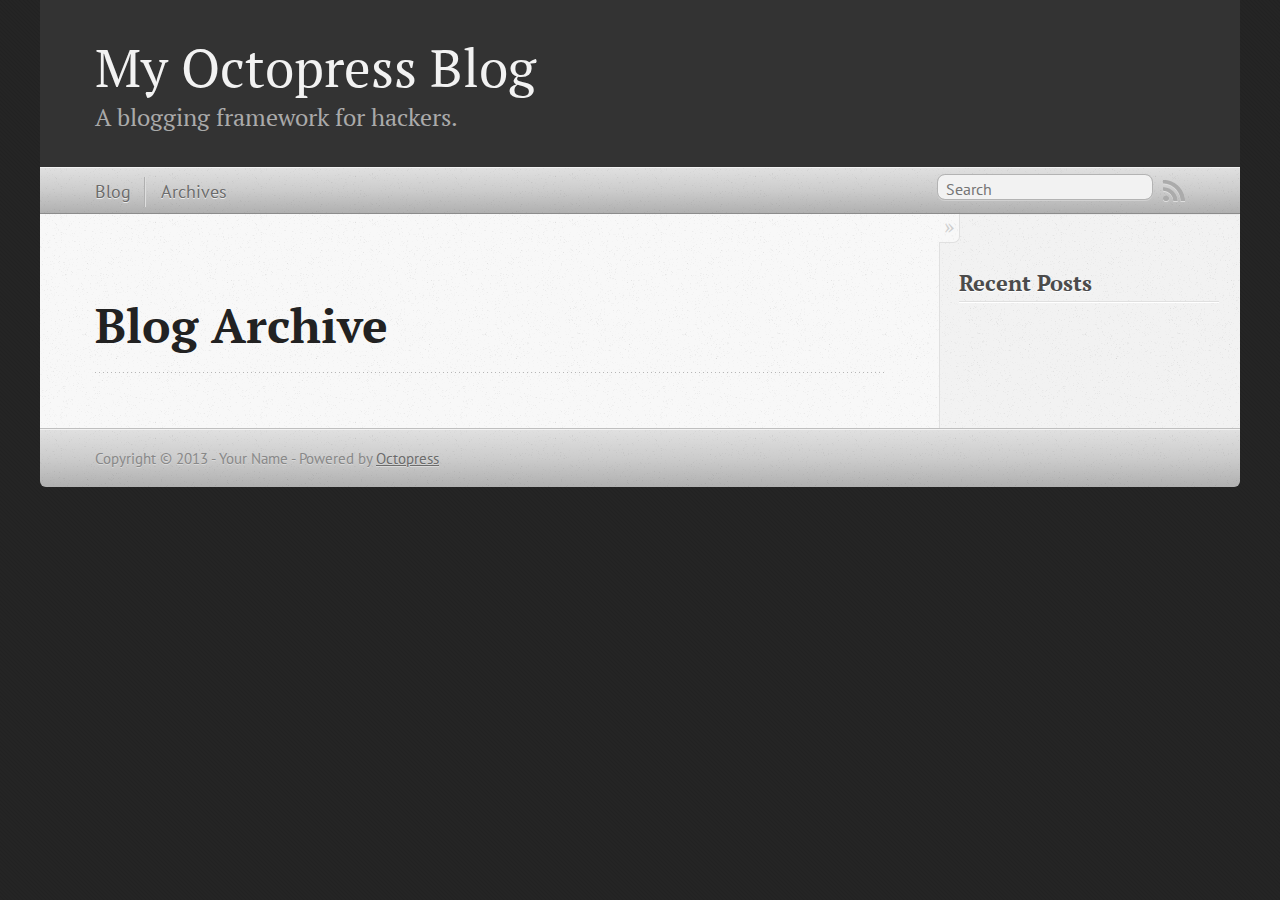
==== blog/archives/index.html @ 392efe28 "Site updated at 2013-06-27 13:58:05 UTC" ====
<!DOCTYPE html>
<!--[if IEMobile 7 ]><html class="no-js iem7"><![endif]-->
<!--[if lt IE 9]><html class="no-js lte-ie8"><![endif]-->
<!--[if (gt IE 8)|(gt IEMobile 7)|!(IEMobile)|!(IE)]><!--><html class="no-js" lang="en"><!--<![endif]-->
<head>
  <meta charset="utf-8">
  <title>Blog Archive - My Octopress Blog</title>
  <meta name="author" content="Your Name">

  
  <meta name="description" content=" Blog Archive Recent Posts ">
  

  <!-- http://t.co/dKP3o1e -->
  <meta name="HandheldFriendly" content="True">
  <meta name="MobileOptimized" content="320">
  <meta name="viewport" content="width=device-width, initial-scale=1">

  
  <link rel="canonical" href="http://iTuringStudio.github.io/blog/archives">
  <link href="/favicon.png" rel="icon">
  <link href="/stylesheets/screen.css" media="screen, projection" rel="stylesheet" type="text/css">
  <link href="/atom.xml" rel="alternate" title="My Octopress Blog" type="application/atom+xml">
  <script src="/javascripts/modernizr-2.0.js"></script>
  <script src="//ajax.googleapis.com/ajax/libs/jquery/1.9.1/jquery.min.js"></script>
  <script>!window.jQuery && document.write(unescape('%3Cscript src="./javascripts/lib/jquery.min.js"%3E%3C/script%3E'))</script>
  <script src="/javascripts/octopress.js" type="text/javascript"></script>
  <!--Fonts from Google"s Web font directory at http://google.com/webfonts -->
<link href="http://fonts.googleapis.com/css?family=PT+Serif:regular,italic,bold,bolditalic" rel="stylesheet" type="text/css">
<link href="http://fonts.googleapis.com/css?family=PT+Sans:regular,italic,bold,bolditalic" rel="stylesheet" type="text/css">

  

</head>

<body   >
  <header role="banner"><hgroup>
  <h1><a href="/">My Octopress Blog</a></h1>
  
    <h2>A blogging framework for hackers.</h2>
  
</hgroup>

</header>
  <nav role="navigation"><ul class="subscription" data-subscription="rss">
  <li><a href="/atom.xml" rel="subscribe-rss" title="subscribe via RSS">RSS</a></li>
  
</ul>
  
<form action="http://google.com/search" method="get">
  <fieldset role="search">
    <input type="hidden" name="q" value="site:iTuringStudio.github.io" />
    <input class="search" type="text" name="q" results="0" placeholder="Search"/>
  </fieldset>
</form>
  
<ul class="main-navigation">
  <li><a href="/">Blog</a></li>
  <li><a href="/blog/archives">Archives</a></li>
</ul>

</nav>
  <div id="main">
    <div id="content">
      <div>
<article role="article">
  
  <header>
    <h1 class="entry-title">Blog Archive</h1>
    
  </header>
  
  <div id="blog-archives">

</div>

  
</article>

</div>

<aside class="sidebar">
  
    <section>
  <h1>Recent Posts</h1>
  <ul id="recent_posts">
    
  </ul>
</section>





  
</aside>


    </div>
  </div>
  <footer role="contentinfo"><p>
  Copyright &copy; 2013 - Your Name -
  <span class="credit">Powered by <a href="http://octopress.org">Octopress</a></span>
</p>

</footer>
  







  <script type="text/javascript">
    (function(){
      var twitterWidgets = document.createElement('script');
      twitterWidgets.type = 'text/javascript';
      twitterWidgets.async = true;
      twitterWidgets.src = '//platform.twitter.com/widgets.js';
      document.getElementsByTagName('head')[0].appendChild(twitterWidgets);
    })();
  </script>





</body>
</html>
---- stylesheets/screen.css ----
html,body,div,span,applet,object,iframe,h1,h2,h3,h4,h5,h6,p,blockquote,pre,a,abbr,acronym,address,big,cite,code,del,dfn,em,img,ins,kbd,q,s,samp,small,strike,strong,sub,sup,tt,var,b,u,i,center,dl,dt,dd,ol,ul,li,fieldset,form,label,legend,table,caption,tbody,tfoot,thead,tr,th,td,article,aside,canvas,details,embed,figure,figcaption,footer,header,hgroup,menu,nav,output,ruby,section,summary,time,mark,audio,video{margin:0;padding:0;border:0;font:inherit;font-size:100%;vertical-align:baseline}html{line-height:1}ol,ul{list-style:none}table{border-collapse:collapse;border-spacing:0}caption,th,td{text-align:left;font-weight:normal;vertical-align:middle}q,blockquote{quotes:none}q:before,q:after,blockquote:before,blockquote:after{content:"";content:none}a img{border:none}article,aside,details,figcaption,figure,footer,header,hgroup,menu,nav,section,summary{display:block}article,aside,details,figcaption,figure,footer,header,hgroup,menu,nav,section,summary{display:block}a{color:#1863a1}a:visited{color:#751590}a:focus{color:#0181eb}a:hover{color:#0181eb}a:active{color:#01579f}aside.sidebar a{color:#1863a1}aside.sidebar a:focus{color:#0181eb}aside.sidebar a:hover{color:#0181eb}aside.sidebar a:active{color:#01579f}a{-webkit-transition:color 0.3s;-moz-transition:color 0.3s;-o-transition:color 0.3s;transition:color 0.3s}html{background:#252525 url('/images/line-tile.png?1372340905') top left}body>div{background:#f2f2f2 url('/images/noise.png?1372340905') top left;border-bottom:1px solid #bfbfbf}body>div>div{background:#f8f8f8 url('/images/noise.png?1372340905') top left;border-right:1px solid #e0e0e0}.heading,body>header h1,h1,h2,h3,h4,h5,h6{font-family:"PT Serif","Georgia","Helvetica Neue",Arial,sans-serif}.sans,body>header h2,article header p.meta,article>footer,#content .blog-index footer,html .gist .gist-file .gist-meta,#blog-archives a.category,#blog-archives time,aside.sidebar section,body>footer{font-family:"PT Sans","Helvetica Neue",Arial,sans-serif}.serif,body,#content .blog-index a[rel=full-article]{font-family:"PT Serif",Georgia,Times,"Times New Roman",serif}.mono,pre,code,tt,p code,li code{font-family:Menlo,Monaco,"Andale Mono","lucida console","Courier New",monospace}body>header h1{font-size:2.2em;font-family:"PT Serif","Georgia","Helvetica Neue",Arial,sans-serif;font-weight:normal;line-height:1.2em;margin-bottom:0.6667em}body>header h2{font-family:"PT Serif","Georgia","Helvetica Neue",Arial,sans-serif}body{line-height:1.5em;color:#222}h1{font-size:2.2em;line-height:1.2em}@media only screen and (min-width: 992px){body{font-size:1.15em}h1{font-size:2.6em;line-height:1.2em}}h1,h2,h3,h4,h5,h6{text-rendering:optimizelegibility;margin-bottom:1em;font-weight:bold}h2,section h1{font-size:1.5em}h3,section h2,section section h1{font-size:1.3em}h4,section h3,section section h2,section section section h1{font-size:1em}h5,section h4,section section h3{font-size:.9em}h6,section h5,section section h4,section section section h3{font-size:.8em}p,article blockquote,ul,ol{margin-bottom:1.5em}ul{list-style-type:disc}ul ul{list-style-type:circle;margin-bottom:0px}ul ul ul{list-style-type:square;margin-bottom:0px}ol{list-style-type:decimal}ol ol{list-style-type:lower-alpha;margin-bottom:0px}ol ol ol{list-style-type:lower-roman;margin-bottom:0px}ul,ul ul,ul ol,ol,ol ul,ol ol{margin-left:1.3em}ul ul,ul ol,ol ul,ol ol{margin-bottom:0em}strong{font-weight:bold}em{font-style:italic}sup,sub{font-size:0.75em;position:relative;display:inline-block;padding:0 .2em;line-height:.8em}sup{top:-0.5em}sub{bottom:-0.5em}a[rev='footnote']{font-size:.75em;padding:0 .3em;line-height:1}q{font-style:italic}q:before{content:"\201C"}q:after{content:"\201D"}em,dfn{font-style:italic}strong,dfn{font-weight:bold}del,s{text-decoration:line-through}abbr,acronym{border-bottom:1px dotted;cursor:help}hr{margin-bottom:0.2em}small{font-size:.8em}big{font-size:1.2em}article blockquote{font-style:italic;position:relative;font-size:1.2em;line-height:1.5em;padding-left:1em;border-left:4px solid rgba(170,170,170,0.5)}article blockquote cite{font-style:italic}article blockquote cite a{color:#aaa !important;word-wrap:break-word}article blockquote cite:before{content:'\2014';padding-right:.3em;padding-left:.3em;color:#aaa}@media only screen and (min-width: 992px){article blockquote{padding-left:1.5em;border-left-width:4px}}.pullquote-right:before,.pullquote-left:before{padding:0;border:none;content:attr(data-pullquote);float:right;width:45%;margin:.5em 0 1em 1.5em;position:relative;top:7px;font-size:1.4em;line-height:1.45em}.pullquote-left:before{float:left;margin:.5em 1.5em 1em 0}.force-wrap,article a,aside.sidebar a{white-space:-moz-pre-wrap;white-space:-pre-wrap;white-space:-o-pre-wrap;white-space:pre-wrap;word-wrap:break-word}.group,body>header,body>nav,body>footer,body #content>article,body #content>div>article,body #content>div>section,body div.pagination,aside.sidebar,#main,#content,.sidebar{*zoom:1}.group:after,body>header:after,body>nav:after,body>footer:after,body #content>article:after,body #content>div>article:after,body #content>div>section:after,body div.pagination:after,aside.sidebar:after,#main:after,#content:after,.sidebar:after{content:"";display:table;clear:both}body{-webkit-text-size-adjust:none;max-width:1200px;position:relative;margin:0 auto}body>header,body>nav,body>footer,body #content>article,body #content>div>article,body #content>div>section{padding-left:18px;padding-right:18px}@media only screen and (min-width: 480px){body>header,body>nav,body>footer,body #content>article,body #content>div>article,body #content>div>section{padding-left:25px;padding-right:25px}}@media only screen and (min-width: 768px){body>header,body>nav,body>footer,body #content>article,body #content>div>article,body #content>div>section{padding-left:35px;padding-right:35px}}@media only screen and (min-width: 992px){body>header,body>nav,body>footer,body #content>article,body #content>div>article,body #content>div>section{padding-left:55px;padding-right:55px}}body div.pagination{margin-left:18px;margin-right:18px}@media only screen and (min-width: 480px){body div.pagination{margin-left:25px;margin-right:25px}}@media only screen and (min-width: 768px){body div.pagination{margin-left:35px;margin-right:35px}}@media only screen and (min-width: 992px){body div.pagination{margin-left:55px;margin-right:55px}}body>header{font-size:1em;padding-top:1.5em;padding-bottom:1.5em}#content{overflow:hidden}#content>div,#content>article{width:100%}aside.sidebar{float:none;padding:0 18px 1px;background-color:#f7f7f7;border-top:1px solid #e0e0e0}.flex-content,article img,article video,article .flash-video,aside.sidebar img{max-width:100%;height:auto}.basic-alignment.left,article img.left,article video.left,article .left.flash-video,aside.sidebar img.left{float:left;margin-right:1.5em}.basic-alignment.right,article img.right,article video.right,article .right.flash-video,aside.sidebar img.right{float:right;margin-left:1.5em}.basic-alignment.center,article img.center,article video.center,article .center.flash-video,aside.sidebar img.center{display:block;margin:0 auto 1.5em}.basic-alignment.left,article img.left,article video.left,article .left.flash-video,aside.sidebar img.left,.basic-alignment.right,article img.right,article video.right,article .right.flash-video,aside.sidebar img.right{margin-bottom:.8em}.toggle-sidebar,.no-sidebar .toggle-sidebar{display:none}@media only screen and (min-width: 750px){body.sidebar-footer aside.sidebar{float:none;width:auto;clear:left;margin:0;padding:0 35px 1px;background-color:#f7f7f7;border-top:1px solid #eaeaea}body.sidebar-footer aside.sidebar section.odd,body.sidebar-footer aside.sidebar section.even{float:left;width:48%}body.sidebar-footer aside.sidebar section.odd{margin-left:0}body.sidebar-footer aside.sidebar section.even{margin-left:4%}body.sidebar-footer aside.sidebar.thirds section{width:30%;margin-left:5%}body.sidebar-footer aside.sidebar.thirds section.first{margin-left:0;clear:both}}body.sidebar-footer #content{margin-right:0px}body.sidebar-footer .toggle-sidebar{display:none}@media only screen and (min-width: 550px){body>header{font-size:1em}}@media only screen and (min-width: 750px){aside.sidebar{float:none;width:auto;clear:left;margin:0;padding:0 35px 1px;background-color:#f7f7f7;border-top:1px solid #eaeaea}aside.sidebar section.odd,aside.sidebar section.even{float:left;width:48%}aside.sidebar section.odd{margin-left:0}aside.sidebar section.even{margin-left:4%}aside.sidebar.thirds section{width:30%;margin-left:5%}aside.sidebar.thirds section.first{margin-left:0;clear:both}}@media only screen and (min-width: 768px){body{-webkit-text-size-adjust:auto}body>header{font-size:1.2em}#main{padding:0;margin:0 auto}#content{overflow:visible;margin-right:240px;position:relative}.no-sidebar #content{margin-right:0;border-right:0}.collapse-sidebar #content{margin-right:20px}#content>div,#content>article{padding-top:17.5px;padding-bottom:17.5px;float:left}aside.sidebar{width:210px;padding:0 15px 15px;background:none;clear:none;float:left;margin:0 -100% 0 0}aside.sidebar section{width:auto;margin-left:0}aside.sidebar section.odd,aside.sidebar section.even{float:none;width:auto;margin-left:0}.collapse-sidebar aside.sidebar{float:none;width:auto;clear:left;margin:0;padding:0 35px 1px;background-color:#f7f7f7;border-top:1px solid #eaeaea}.collapse-sidebar aside.sidebar section.odd,.collapse-sidebar aside.sidebar section.even{float:left;width:48%}.collapse-sidebar aside.sidebar section.odd{margin-left:0}.collapse-sidebar aside.sidebar section.even{margin-left:4%}.collapse-sidebar aside.sidebar.thirds section{width:30%;margin-left:5%}.collapse-sidebar aside.sidebar.thirds section.first{margin-left:0;clear:both}}@media only screen and (min-width: 992px){body>header{font-size:1.3em}#content{margin-right:300px}#content>div,#content>article{padding-top:27.5px;padding-bottom:27.5px}aside.sidebar{width:260px;padding:1.2em 20px 20px}.collapse-sidebar aside.sidebar{padding-left:55px;padding-right:55px}}@media only screen and (min-width: 768px){ul,ol{margin-left:0}}body>header{background:#333}body>header h1{display:inline-block;margin:0}body>header h1 a,body>header h1 a:visited,body>header h1 a:hover{color:#f2f2f2;text-decoration:none}body>header h2{margin:.2em 0 0;font-size:1em;color:#aaa;font-weight:normal}body>nav{position:relative;background-color:#ccc;background:url('/images/noise.png?1372340905'),-webkit-gradient(linear, 50% 0%, 50% 100%, color-stop(0%, #e0e0e0), color-stop(50%, #cccccc), color-stop(100%, #b0b0b0));background:url('/images/noise.png?1372340905'),-webkit-linear-gradient(#e0e0e0,#cccccc,#b0b0b0);background:url('/images/noise.png?1372340905'),-moz-linear-gradient(#e0e0e0,#cccccc,#b0b0b0);background:url('/images/noise.png?1372340905'),-o-linear-gradient(#e0e0e0,#cccccc,#b0b0b0);background:url('/images/noise.png?1372340905'),linear-gradient(#e0e0e0,#cccccc,#b0b0b0);border-top:1px solid #f2f2f2;border-bottom:1px solid #8c8c8c;padding-top:.35em;padding-bottom:.35em}body>nav form{-webkit-background-clip:padding;-moz-background-clip:padding;background-clip:padding-box;margin:0;padding:0}body>nav form .search{padding:.3em .5em 0;font-size:.85em;font-family:"PT Sans","Helvetica Neue",Arial,sans-serif;line-height:1.1em;width:95%;-webkit-border-radius:0.5em;-moz-border-radius:0.5em;-ms-border-radius:0.5em;-o-border-radius:0.5em;border-radius:0.5em;-webkit-background-clip:padding;-moz-background-clip:padding;background-clip:padding-box;-webkit-box-shadow:#d1d1d1 0 1px;-moz-box-shadow:#d1d1d1 0 1px;box-shadow:#d1d1d1 0 1px;background-color:#f2f2f2;border:1px solid #b3b3b3;color:#888}body>nav form .search:focus{color:#444;border-color:#80b1df;-webkit-box-shadow:#80b1df 0 0 4px,#80b1df 0 0 3px inset;-moz-box-shadow:#80b1df 0 0 4px,#80b1df 0 0 3px inset;box-shadow:#80b1df 0 0 4px,#80b1df 0 0 3px inset;background-color:#fff;outline:none}body>nav fieldset[role=search]{float:right;width:48%}body>nav fieldset.mobile-nav{float:left;width:48%}body>nav fieldset.mobile-nav select{width:100%;font-size:.8em;border:1px solid #888}body>nav ul{display:none}@media only screen and (min-width: 550px){body>nav{font-size:.9em}body>nav ul{margin:0;padding:0;border:0;overflow:hidden;*zoom:1;float:left;display:block;padding-top:.15em}body>nav ul li{list-style-image:none;list-style-type:none;margin-left:0;white-space:nowrap;display:inline;float:left;padding-left:0;padding-right:0}body>nav ul li:first-child,body>nav ul li.first{padding-left:0}body>nav ul li:last-child{padding-right:0}body>nav ul li.last{padding-right:0}body>nav ul.subscription{margin-left:.8em;float:right}body>nav ul.subscription li:last-child a{padding-right:0}body>nav ul li{margin:0}body>nav a{color:#6b6b6b;font-family:"PT Sans","Helvetica Neue",Arial,sans-serif;text-shadow:#ebebeb 0 1px;float:left;text-decoration:none;font-size:1.1em;padding:.1em 0;line-height:1.5em}body>nav a:visited{color:#6b6b6b}body>nav a:hover{color:#2b2b2b}body>nav li+li{border-left:1px solid #b0b0b0;margin-left:.8em}body>nav li+li a{padding-left:.8em;border-left:1px solid #dedede}body>nav form{float:right;text-align:left;padding-left:.8em;width:175px}body>nav form .search{width:93%;font-size:.95em;line-height:1.2em}body>nav ul[data-subscription$=email]+form{width:97px}body>nav ul[data-subscription$=email]+form .search{width:91%}body>nav fieldset.mobile-nav{display:none}body>nav fieldset[role=search]{width:99%}}@media only screen and (min-width: 992px){body>nav form{width:215px}body>nav ul[data-subscription$=email]+form{width:147px}}.no-placeholder body>nav .search{background:#f2f2f2 url('/images/search.png?1372340905') 0.3em 0.25em no-repeat;text-indent:1.3em}@media only screen and (min-width: 550px){.maskImage body>nav ul[data-subscription$=email]+form{width:123px}}@media only screen and (min-width: 992px){.maskImage body>nav ul[data-subscription$=email]+form{width:173px}}.maskImage ul.subscription{position:relative;top:.2em}.maskImage ul.subscription li,.maskImage ul.subscription a{border:0;padding:0}.maskImage a[rel=subscribe-rss]{position:relative;top:0px;text-indent:-999999em;background-color:#dedede;border:0;padding:0}.maskImage a[rel=subscribe-rss],.maskImage a[rel=subscribe-rss]:after{-webkit-mask-image:url('/images/rss.png?1372340905');-moz-mask-image:url('/images/rss.png?1372340905');-ms-mask-image:url('/images/rss.png?1372340905');-o-mask-image:url('/images/rss.png?1372340905');mask-image:url('/images/rss.png?1372340905');-webkit-mask-repeat:no-repeat;-moz-mask-repeat:no-repeat;-ms-mask-repeat:no-repeat;-o-mask-repeat:no-repeat;mask-repeat:no-repeat;width:22px;height:22px}.maskImage a[rel=subscribe-rss]:after{content:"";position:absolute;top:-1px;left:0;background-color:#ababab}.maskImage a[rel=subscribe-rss]:hover:after{background-color:#9e9e9e}.maskImage a[rel=subscribe-email]{position:relative;top:0px;text-indent:-999999em;background-color:#dedede;border:0;padding:0}.maskImage a[rel=subscribe-email],.maskImage a[rel=subscribe-email]:after{-webkit-mask-image:url('/images/email.png?1372340905');-moz-mask-image:url('/images/email.png?1372340905');-ms-mask-image:url('/images/email.png?1372340905');-o-mask-image:url('/images/email.png?1372340905');mask-image:url('/images/email.png?1372340905');-webkit-mask-repeat:no-repeat;-moz-mask-repeat:no-repeat;-ms-mask-repeat:no-repeat;-o-mask-repeat:no-repeat;mask-repeat:no-repeat;width:28px;height:22px}.maskImage a[rel=subscribe-email]:after{content:"";position:absolute;top:-1px;left:0;background-color:#ababab}.maskImage a[rel=subscribe-email]:hover:after{background-color:#9e9e9e}article{padding-top:1em}article header{position:relative;padding-top:2em;padding-bottom:1em;margin-bottom:1em;background:url('[data-uri]') bottom left repeat-x}article header h1{margin:0}article header h1 a{text-decoration:none}article header h1 a:hover{text-decoration:underline}article header p{font-size:.9em;color:#aaa;margin:0}article header p.meta{text-transform:uppercase;position:absolute;top:0}@media only screen and (min-width: 768px){article header{margin-bottom:1.5em;padding-bottom:1em;background:url('[data-uri]') bottom left repeat-x}}article h2{padding-top:0.8em;background:url('[data-uri]') top left repeat-x}.entry-content article h2:first-child,article header+h2{padding-top:0}article h2:first-child,article header+h2{background:none}article .feature{padding-top:.5em;margin-bottom:1em;padding-bottom:1em;background:url('[data-uri]') bottom left repeat-x;font-size:2.0em;font-style:italic;line-height:1.3em}article img,article video,article .flash-video{-webkit-border-radius:0.3em;-moz-border-radius:0.3em;-ms-border-radius:0.3em;-o-border-radius:0.3em;border-radius:0.3em;-webkit-box-shadow:rgba(0,0,0,0.15) 0 1px 4px;-moz-box-shadow:rgba(0,0,0,0.15) 0 1px 4px;box-shadow:rgba(0,0,0,0.15) 0 1px 4px;-webkit-box-sizing:border-box;-moz-box-sizing:border-box;box-sizing:border-box;border:#fff 0.5em solid}article video,article .flash-video{margin:0 auto 1.5em}article video{display:block;width:100%}article .flash-video>div{position:relative;display:block;padding-bottom:56.25%;padding-top:1px;height:0;overflow:hidden}article .flash-video>div iframe,article .flash-video>div object,article .flash-video>div embed{position:absolute;top:0;left:0;width:100%;height:100%}article>footer{padding-bottom:2.5em;margin-top:2em}article>footer p.meta{margin-bottom:.8em;font-size:.85em;clear:both;overflow:hidden}.blog-index article+article{background:url('[data-uri]') top left repeat-x}#content .blog-index{padding-top:0;padding-bottom:0}#content .blog-index article{padding-top:2em}#content .blog-index article header{background:none;padding-bottom:0}#content .blog-index article h1{font-size:2.2em}#content .blog-index article h1 a{color:inherit}#content .blog-index article h1 a:hover{color:#0181eb}#content .blog-index a[rel=full-article]{background:#ebebeb;display:inline-block;padding:.4em .8em;margin-right:.5em;text-decoration:none;color:#666;-webkit-transition:background-color 0.5s;-moz-transition:background-color 0.5s;-o-transition:background-color 0.5s;transition:background-color 0.5s}#content .blog-index a[rel=full-article]:hover{background:#0181eb;text-shadow:none;color:#f8f8f8}#content .blog-index footer{margin-top:1em}.separator,article>footer .byline+time:before,article>footer time+time:before,article>footer .comments:before,article>footer .byline ~ .categories:before{content:"\2022 ";padding:0 .4em 0 .2em;display:inline-block}#content div.pagination{text-align:center;font-size:.95em;position:relative;background:url('[data-uri]') top left repeat-x;padding-top:1.5em;padding-bottom:1.5em}#content div.pagination a{text-decoration:none;color:#aaa}#content div.pagination a.prev{position:absolute;left:0}#content div.pagination a.next{position:absolute;right:0}#content div.pagination a:hover{color:#0181eb}#content div.pagination a[href*=archive]:before,#content div.pagination a[href*=archive]:after{content:'\2014';padding:0 .3em}p.meta+.sharing{padding-top:1em;padding-left:0;background:url('[data-uri]') top left repeat-x}#fb-root{display:none}.highlight,html .gist .gist-file .gist-syntax .gist-highlight{border:1px solid #05232b !important}.highlight table td.code,html .gist .gist-file .gist-syntax .gist-highlight table td.code{width:100%}.highlight .line-numbers,html .gist .gist-file .gist-syntax .highlight .line_numbers{text-align:right;font-size:13px;line-height:1.45em;background:#073642 url('/images/noise.png?1372340905') top left !important;border-right:1px solid #00232c !important;-webkit-box-shadow:#083e4b -1px 0 inset;-moz-box-shadow:#083e4b -1px 0 inset;box-shadow:#083e4b -1px 0 inset;text-shadow:#021014 0 -1px;padding:.8em !important;-webkit-border-radius:0;-moz-border-radius:0;-ms-border-radius:0;-o-border-radius:0;border-radius:0}.highlight .line-numbers span,html .gist .gist-file .gist-syntax .highlight .line_numbers span{color:#586e75 !important}figure.code,.gist-file,pre{-webkit-box-shadow:rgba(0,0,0,0.06) 0 0 10px;-moz-box-shadow:rgba(0,0,0,0.06) 0 0 10px;box-shadow:rgba(0,0,0,0.06) 0 0 10px}figure.code .highlight pre,.gist-file .highlight pre,pre .highlight pre{-webkit-box-shadow:none;-moz-box-shadow:none;box-shadow:none}.gist .highlight *::-moz-selection,figure.code .highlight *::-moz-selection{background:#386774;color:inherit;text-shadow:#002b36 0 1px}.gist .highlight *::-webkit-selection,figure.code .highlight *::-webkit-selection{background:#386774;color:inherit;text-shadow:#002b36 0 1px}.gist .highlight *::selection,figure.code .highlight *::selection{background:#386774;color:inherit;text-shadow:#002b36 0 1px}html .gist .gist-file{margin-bottom:1.8em;position:relative;border:none;padding-top:26px !important}html .gist .gist-file .highlight{margin-bottom:0}html .gist .gist-file .gist-syntax{border-bottom:0 !important;background:none !important}html .gist .gist-file .gist-syntax .gist-highlight{background:#002b36 !important}html .gist .gist-file .gist-syntax .highlight pre{padding:0}html .gist .gist-file .gist-meta{padding:.6em 0.8em;border:1px solid #083e4b !important;color:#586e75;font-size:.7em !important;background:#073642 url('/images/noise.png?1372340905') top left;line-height:1.5em}html .gist .gist-file .gist-meta a{color:#75878b !important;text-decoration:none}html .gist .gist-file .gist-meta a:hover{text-decoration:underline}html .gist .gist-file .gist-meta a:hover{color:#93a1a1 !important}html .gist .gist-file .gist-meta a[href*='#file']{position:absolute;top:0;left:0;right:-10px;color:#474747 !important}html .gist .gist-file .gist-meta a[href*='#file']:hover{color:#1863a1 !important}html .gist .gist-file .gist-meta a[href*=raw]{top:.4em}pre{background:#002b36 url('/images/noise.png?1372340905') top left;-webkit-border-radius:0.4em;-moz-border-radius:0.4em;-ms-border-radius:0.4em;-o-border-radius:0.4em;border-radius:0.4em;border:1px solid #05232b;line-height:1.45em;font-size:13px;margin-bottom:2.1em;padding:.8em 1em;color:#93a1a1;overflow:auto}h3.filename+pre{-moz-border-radius-topleft:0px;-webkit-border-top-left-radius:0px;border-top-left-radius:0px;-moz-border-radius-topright:0px;-webkit-border-top-right-radius:0px;border-top-right-radius:0px}p code,li code{display:inline-block;white-space:no-wrap;background:#fff;font-size:.8em;line-height:1.5em;color:#555;border:1px solid #ddd;-webkit-border-radius:0.4em;-moz-border-radius:0.4em;-ms-border-radius:0.4em;-o-border-radius:0.4em;border-radius:0.4em;padding:0 .3em;margin:-1px 0}p pre code,li pre code{font-size:1em !important;background:none;border:none}.pre-code,html .gist .gist-file .gist-syntax .highlight pre,.highlight code{font-family:Menlo,Monaco,"Andale Mono","lucida console","Courier New",monospace !important;overflow:scroll;overflow-y:hidden;display:block;padding:.8em;overflow-x:auto;line-height:1.45em;background:#002b36 url('/images/noise.png?1372340905') top left !important;color:#93a1a1 !important}.pre-code span,html .gist .gist-file .gist-syntax .highlight pre span,.highlight code span{color:#93a1a1 !important}.pre-code span,html .gist .gist-file .gist-syntax .highlight pre span,.highlight code span{font-style:normal !important;font-weight:normal !important}.pre-code .c,html .gist .gist-file .gist-syntax .highlight pre .c,.highlight code .c{color:#586e75 !important;font-style:italic !important}.pre-code .cm,html .gist .gist-file .gist-syntax .highlight pre .cm,.highlight code .cm{color:#586e75 !important;font-style:italic !important}.pre-code .cp,html .gist .gist-file .gist-syntax .highlight pre .cp,.highlight code .cp{color:#586e75 !important;font-style:italic !important}.pre-code .c1,html .gist .gist-file .gist-syntax .highlight pre .c1,.highlight code .c1{color:#586e75 !important;font-style:italic !important}.pre-code .cs,html .gist .gist-file .gist-syntax .highlight pre .cs,.highlight code .cs{color:#586e75 !important;font-weight:bold !important;font-style:italic !important}.pre-code .err,html .gist .gist-file .gist-syntax .highlight pre .err,.highlight code .err{color:#dc322f !important;background:none !important}.pre-code .k,html .gist .gist-file .gist-syntax .highlight pre .k,.highlight code .k{color:#cb4b16 !important}.pre-code .o,html .gist .gist-file .gist-syntax .highlight pre .o,.highlight code .o{color:#93a1a1 !important;font-weight:bold !important}.pre-code .p,html .gist .gist-file .gist-syntax .highlight pre .p,.highlight code .p{color:#93a1a1 !important}.pre-code .ow,html .gist .gist-file .gist-syntax .highlight pre .ow,.highlight code .ow{color:#2aa198 !important;font-weight:bold !important}.pre-code .gd,html .gist .gist-file .gist-syntax .highlight pre .gd,.highlight code .gd{color:#93a1a1 !important;background-color:#372c34 !important;display:inline-block}.pre-code .gd .x,html .gist .gist-file .gist-syntax .highlight pre .gd .x,.highlight code .gd .x{color:#93a1a1 !important;background-color:#4d2d33 !important;display:inline-block}.pre-code .ge,html .gist .gist-file .gist-syntax .highlight pre .ge,.highlight code .ge{color:#93a1a1 !important;font-style:italic !important}.pre-code .gh,html .gist .gist-file .gist-syntax .highlight pre .gh,.highlight code .gh{color:#586e75 !important}.pre-code .gi,html .gist .gist-file .gist-syntax .highlight pre .gi,.highlight code .gi{color:#93a1a1 !important;background-color:#1a412b !important;display:inline-block}.pre-code .gi .x,html .gist .gist-file .gist-syntax .highlight pre .gi .x,.highlight code .gi .x{color:#93a1a1 !important;background-color:#355720 !important;display:inline-block}.pre-code .gs,html .gist .gist-file .gist-syntax .highlight pre .gs,.highlight code .gs{color:#93a1a1 !important;font-weight:bold !important}.pre-code .gu,html .gist .gist-file .gist-syntax .highlight pre .gu,.highlight code .gu{color:#6c71c4 !important}.pre-code .kc,html .gist .gist-file .gist-syntax .highlight pre .kc,.highlight code .kc{color:#859900 !important;font-weight:bold !important}.pre-code .kd,html .gist .gist-file .gist-syntax .highlight pre .kd,.highlight code .kd{color:#268bd2 !important}.pre-code .kp,html .gist .gist-file .gist-syntax .highlight pre .kp,.highlight code .kp{color:#cb4b16 !important;font-weight:bold !important}.pre-code .kr,html .gist .gist-file .gist-syntax .highlight pre .kr,.highlight code .kr{color:#d33682 !important;font-weight:bold !important}.pre-code .kt,html .gist .gist-file .gist-syntax .highlight pre .kt,.highlight code .kt{color:#2aa198 !important}.pre-code .n,html .gist .gist-file .gist-syntax .highlight pre .n,.highlight code .n{color:#268bd2 !important}.pre-code .na,html .gist .gist-file .gist-syntax .highlight pre .na,.highlight code .na{color:#268bd2 !important}.pre-code .nb,html .gist .gist-file .gist-syntax .highlight pre .nb,.highlight code .nb{color:#859900 !important}.pre-code .nc,html .gist .gist-file .gist-syntax .highlight pre .nc,.highlight code .nc{color:#d33682 !important}.pre-code .no,html .gist .gist-file .gist-syntax .highlight pre .no,.highlight code .no{color:#b58900 !important}.pre-code .nl,html .gist .gist-file .gist-syntax .highlight pre .nl,.highlight code .nl{color:#859900 !important}.pre-code .ne,html .gist .gist-file .gist-syntax .highlight pre .ne,.highlight code .ne{color:#268bd2 !important;font-weight:bold !important}.pre-code .nf,html .gist .gist-file .gist-syntax .highlight pre .nf,.highlight code .nf{color:#268bd2 !important;font-weight:bold !important}.pre-code .nn,html .gist .gist-file .gist-syntax .highlight pre .nn,.highlight code .nn{color:#b58900 !important}.pre-code .nt,html .gist .gist-file .gist-syntax .highlight pre .nt,.highlight code .nt{color:#268bd2 !important;font-weight:bold !important}.pre-code .nx,html .gist .gist-file .gist-syntax .highlight pre .nx,.highlight code .nx{color:#b58900 !important}.pre-code .vg,html .gist .gist-file .gist-syntax .highlight pre .vg,.highlight code .vg{color:#268bd2 !important}.pre-code .vi,html .gist .gist-file .gist-syntax .highlight pre .vi,.highlight code .vi{color:#268bd2 !important}.pre-code .nv,html .gist .gist-file .gist-syntax .highlight pre .nv,.highlight code .nv{color:#268bd2 !important}.pre-code .mf,html .gist .gist-file .gist-syntax .highlight pre .mf,.highlight code .mf{color:#2aa198 !important}.pre-code .m,html .gist .gist-file .gist-syntax .highlight pre .m,.highlight code .m{color:#2aa198 !important}.pre-code .mh,html .gist .gist-file .gist-syntax .highlight pre .mh,.highlight code .mh{color:#2aa198 !important}.pre-code .mi,html .gist .gist-file .gist-syntax .highlight pre .mi,.highlight code .mi{color:#2aa198 !important}.pre-code .s,html .gist .gist-file .gist-syntax .highlight pre .s,.highlight code .s{color:#2aa198 !important}.pre-code .sd,html .gist .gist-file .gist-syntax .highlight pre .sd,.highlight code .sd{color:#2aa198 !important}.pre-code .s2,html .gist .gist-file .gist-syntax .highlight pre .s2,.highlight code .s2{color:#2aa198 !important}.pre-code .se,html .gist .gist-file .gist-syntax .highlight pre .se,.highlight code .se{color:#dc322f !important}.pre-code .si,html .gist .gist-file .gist-syntax .highlight pre .si,.highlight code .si{color:#268bd2 !important}.pre-code .sr,html .gist .gist-file .gist-syntax .highlight pre .sr,.highlight code .sr{color:#2aa198 !important}.pre-code .s1,html .gist .gist-file .gist-syntax .highlight pre .s1,.highlight code .s1{color:#2aa198 !important}.pre-code div .gd,html .gist .gist-file .gist-syntax .highlight pre div .gd,.highlight code div .gd,.pre-code div .gd .x,html .gist .gist-file .gist-syntax .highlight pre div .gd .x,.highlight code div .gd .x,.pre-code div .gi,html .gist .gist-file .gist-syntax .highlight pre div .gi,.highlight code div .gi,.pre-code div .gi .x,html .gist .gist-file .gist-syntax .highlight pre div .gi .x,.highlight code div .gi .x{display:inline-block;width:100%}.highlight,.gist-highlight{margin-bottom:1.8em;background:#002b36;overflow-y:hidden;overflow-x:auto}.highlight pre,.gist-highlight pre{background:none;-webkit-border-radius:0px;-moz-border-radius:0px;-ms-border-radius:0px;-o-border-radius:0px;border-radius:0px;border:none;padding:0;margin-bottom:0}pre::-webkit-scrollbar,.highlight::-webkit-scrollbar,.gist-highlight::-webkit-scrollbar{height:.5em;background:rgba(255,255,255,0.15)}pre::-webkit-scrollbar-thumb:horizontal,.highlight::-webkit-scrollbar-thumb:horizontal,.gist-highlight::-webkit-scrollbar-thumb:horizontal{background:rgba(255,255,255,0.2);-webkit-border-radius:4px;border-radius:4px}.highlight code{background:#000}figure.code{background:none;padding:0;border:0;margin-bottom:1.5em}figure.code pre{margin-bottom:0}figure.code figcaption{position:relative}figure.code .highlight{margin-bottom:0}.code-title,html .gist .gist-file .gist-meta a[href*='#file'],h3.filename,figure.code figcaption{text-align:center;font-size:13px;line-height:2em;text-shadow:#cbcccc 0 1px 0;color:#474747;font-weight:normal;margin-bottom:0;-moz-border-radius-topleft:5px;-webkit-border-top-left-radius:5px;border-top-left-radius:5px;-moz-border-radius-topright:5px;-webkit-border-top-right-radius:5px;border-top-right-radius:5px;font-family:"Helvetica Neue", Arial, "Lucida Grande", "Lucida Sans Unicode", Lucida, sans-serif;background:#aaa url('/images/code_bg.png?1372340905') top repeat-x;border:1px solid #565656;border-top-color:#cbcbcb;border-left-color:#a5a5a5;border-right-color:#a5a5a5;border-bottom:0}.download-source,html .gist .gist-file .gist-meta a[href*=raw],figure.code figcaption a{position:absolute;right:.8em;text-decoration:none;color:#666 !important;z-index:1;font-size:13px;text-shadow:#cbcccc 0 1px 0;padding-left:3em}.download-source:hover,html .gist .gist-file .gist-meta a[href*=raw]:hover,figure.code figcaption a:hover{text-decoration:underline}#archive #content>div,#archive #content>div>article{padding-top:0}#blog-archives{color:#aaa}#blog-archives article{padding:1em 0 1em;position:relative;background:url('[data-uri]') bottom left repeat-x}#blog-archives article:last-child{background:none}#blog-archives article footer{padding:0;margin:0}#blog-archives h1{color:#222;margin-bottom:.3em}#blog-archives h2{display:none}#blog-archives h1{font-size:1.5em}#blog-archives h1 a{text-decoration:none;color:inherit;font-weight:normal;display:inline-block}#blog-archives h1 a:hover{text-decoration:underline}#blog-archives h1 a:hover{color:#0181eb}#blog-archives a.category,#blog-archives time{color:#aaa}#blog-archives .entry-content{display:none}#blog-archives time{font-size:.9em;line-height:1.2em}#blog-archives time .month,#blog-archives time .day{display:inline-block}#blog-archives time .month{text-transform:uppercase}#blog-archives p{margin-bottom:1em}#blog-archives a,#blog-archives .entry-content a{color:inherit}#blog-archives a:hover,#blog-archives .entry-content a:hover{color:#0181eb}#blog-archives a:hover{color:#0181eb}@media only screen and (min-width: 550px){#blog-archives article{margin-left:5em}#blog-archives h2{margin-bottom:.3em;font-weight:normal;display:inline-block;position:relative;top:-1px;float:left}#blog-archives h2:first-child{padding-top:.75em}#blog-archives time{position:absolute;text-align:right;left:0em;top:1.8em}#blog-archives .year{display:none}#blog-archives article{padding-left:4.5em;padding-bottom:.7em}#blog-archives a.category{line-height:1.1em}}#content>.category article{margin-left:0;padding-left:6.8em}#content>.category .year{display:inline}.side-shadow-border,aside.sidebar section h1,aside.sidebar li{-webkit-box-shadow:#fff 0 1px;-moz-box-shadow:#fff 0 1px;box-shadow:#fff 0 1px}aside.sidebar{overflow:hidden;color:#4b4b4b;text-shadow:#fff 0 1px}aside.sidebar section{font-size:.8em;line-height:1.4em;margin-bottom:1.5em}aside.sidebar section h1{margin:1.5em 0 0;padding-bottom:.2em;border-bottom:1px solid #e0e0e0}aside.sidebar section h1+p{padding-top:.4em}aside.sidebar img{-webkit-border-radius:0.3em;-moz-border-radius:0.3em;-ms-border-radius:0.3em;-o-border-radius:0.3em;border-radius:0.3em;-webkit-box-shadow:rgba(0,0,0,0.15) 0 1px 4px;-moz-box-shadow:rgba(0,0,0,0.15) 0 1px 4px;box-shadow:rgba(0,0,0,0.15) 0 1px 4px;-webkit-box-sizing:border-box;-moz-box-sizing:border-box;box-sizing:border-box;border:#fff 0.3em solid}aside.sidebar ul{margin-bottom:0.5em;margin-left:0}aside.sidebar li{list-style:none;padding:.5em 0;margin:0;border-bottom:1px solid #e0e0e0}aside.sidebar li p:last-child{margin-bottom:0}aside.sidebar a{color:inherit;-webkit-transition:color 0.5s;-moz-transition:color 0.5s;-o-transition:color 0.5s;transition:color 0.5s}aside.sidebar:hover a{color:#1863a1}aside.sidebar:hover a:hover{color:#0181eb}.aside-alt-link,#pinboard_linkroll .pin-tag{color:#7e7e7e}.aside-alt-link:hover,#pinboard_linkroll .pin-tag:hover{color:#0181eb}@media only screen and (min-width: 768px){.toggle-sidebar{outline:none;position:absolute;right:-10px;top:0;bottom:0;display:inline-block;text-decoration:none;color:#cecece;width:9px;cursor:pointer}.toggle-sidebar:hover{background:#e9e9e9;background:-webkit-gradient(linear, 0% 50%, 100% 50%, color-stop(0%, rgba(224,224,224,0.5)), color-stop(100%, rgba(224,224,224,0)));background:-webkit-linear-gradient(left, rgba(224,224,224,0.5),rgba(224,224,224,0));background:-moz-linear-gradient(left, rgba(224,224,224,0.5),rgba(224,224,224,0));background:-o-linear-gradient(left, rgba(224,224,224,0.5),rgba(224,224,224,0));background:linear-gradient(left, rgba(224,224,224,0.5),rgba(224,224,224,0))}.toggle-sidebar:after{position:absolute;right:-11px;top:0;width:20px;font-size:1.2em;line-height:1.1em;padding-bottom:.15em;-moz-border-radius-bottomright:0.3em;-webkit-border-bottom-right-radius:0.3em;border-bottom-right-radius:0.3em;text-align:center;background:#f8f8f8 url('/images/noise.png?1372340905') top left;border-bottom:1px solid #e0e0e0;border-right:1px solid #e0e0e0;content:"\00BB";text-indent:-1px}.collapse-sidebar .toggle-sidebar{text-indent:0px;right:-20px;width:19px}.collapse-sidebar .toggle-sidebar:hover{background:#e9e9e9}.collapse-sidebar .toggle-sidebar:after{border-left:1px solid #e0e0e0;text-shadow:#fff 0 1px;content:"\00AB";left:0px;right:0;text-align:center;text-indent:0;border:0;border-right-width:0;background:none}}.googleplus h1{-moz-box-shadow:none !important;-webkit-box-shadow:none !important;-o-box-shadow:none !important;box-shadow:none !important;border-bottom:0px none !important}.googleplus a{text-decoration:none;white-space:normal !important;line-height:32px}.googleplus a img{float:left;margin-right:0.5em;border:0 none}.googleplus-hidden{position:absolute;top:-1000em;left:-1000em}#pinboard_linkroll .pin-title,#pinboard_linkroll .pin-description{display:block;margin-bottom:.5em}#pinboard_linkroll .pin-tag{text-decoration:none}#pinboard_linkroll .pin-tag:hover{text-decoration:underline}#pinboard_linkroll .pin-tag:after{content:','}#pinboard_linkroll .pin-tag:last-child:after{content:''}.delicious-posts a.delicious-link{margin-bottom:.5em;display:block}.delicious-posts p{font-size:1em}body>footer{font-size:.8em;color:#888;text-shadow:#d9d9d9 0 1px;background-color:#ccc;background:url('/images/noise.png?1372340905'),-webkit-gradient(linear, 50% 0%, 50% 100%, color-stop(0%, #e0e0e0), color-stop(50%, #cccccc), color-stop(100%, #b0b0b0));background:url('/images/noise.png?1372340905'),-webkit-linear-gradient(#e0e0e0,#cccccc,#b0b0b0);background:url('/images/noise.png?1372340905'),-moz-linear-gradient(#e0e0e0,#cccccc,#b0b0b0);background:url('/images/noise.png?1372340905'),-o-linear-gradient(#e0e0e0,#cccccc,#b0b0b0);background:url('/images/noise.png?1372340905'),linear-gradient(#e0e0e0,#cccccc,#b0b0b0);border-top:1px solid #f2f2f2;position:relative;padding-top:1em;padding-bottom:1em;margin-bottom:3em;-moz-border-radius-bottomleft:0.4em;-webkit-border-bottom-left-radius:0.4em;border-bottom-left-radius:0.4em;-moz-border-radius-bottomright:0.4em;-webkit-border-bottom-right-radius:0.4em;border-bottom-right-radius:0.4em;z-index:1}body>footer a{color:#6b6b6b}body>footer a:visited{color:#6b6b6b}body>footer a:hover{color:#484848}body>footer p:last-child{margin-bottom:0}
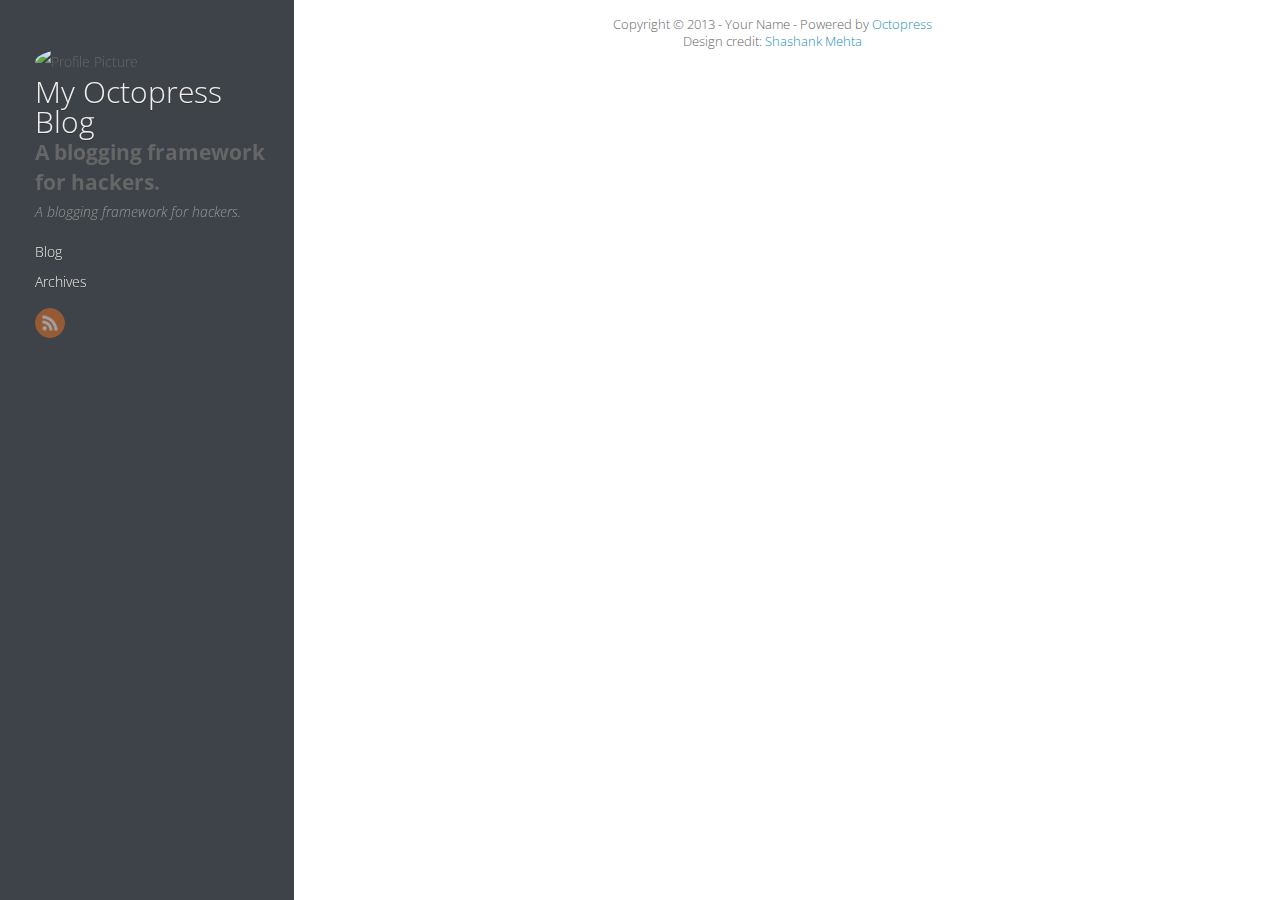
==== commit d8c61408: "Site updated at 2013-06-27 14:03:04 UTC" ====
--- a/blog/archives/index.html
+++ b/blog/archives/index.html
@@ -1,111 +1,104 @@
 
-<!DOCTYPE html>
-<!--[if IEMobile 7 ]><html class="no-js iem7"><![endif]-->
-<!--[if lt IE 9]><html class="no-js lte-ie8"><![endif]-->
-<!--[if (gt IE 8)|(gt IEMobile 7)|!(IEMobile)|!(IE)]><!--><html class="no-js" lang="en"><!--<![endif]-->
+<!DOCTYPE HTML>
+<html>
 <head>
-  <meta charset="utf-8">
-  <title>Blog Archive - My Octopress Blog</title>
-  <meta name="author" content="Your Name">
+	<meta charset="utf-8">
+	<title>Blog Archives - My Octopress Blog</title>
+	<meta name="author" content="Your Name">
 
-  
-  <meta name="description" content=" Blog Archive Recent Posts ">
-  
+	
+	<meta name="description" content=" ">
+	
 
   <!-- http://t.co/dKP3o1e -->
   <meta name="HandheldFriendly" content="True">
   <meta name="MobileOptimized" content="320">
   <meta name="viewport" content="width=device-width, initial-scale=1">
 
-  
-  <link rel="canonical" href="http://iTuringStudio.github.io/blog/archives">
-  <link href="/favicon.png" rel="icon">
-  <link href="/stylesheets/screen.css" media="screen, projection" rel="stylesheet" type="text/css">
-  <link href="/atom.xml" rel="alternate" title="My Octopress Blog" type="application/atom+xml">
-  <script src="/javascripts/modernizr-2.0.js"></script>
-  <script src="//ajax.googleapis.com/ajax/libs/jquery/1.9.1/jquery.min.js"></script>
-  <script>!window.jQuery && document.write(unescape('%3Cscript src="./javascripts/lib/jquery.min.js"%3E%3C/script%3E'))</script>
-  <script src="/javascripts/octopress.js" type="text/javascript"></script>
-  <!--Fonts from Google"s Web font directory at http://google.com/webfonts -->
+	<link href="/atom.xml" rel="alternate" title="My Octopress Blog" type="application/atom+xml">
+	
+	<link rel="canonical" href="http://iTuringStudio.github.io/blog/archives/">
+	<link href="/favicon.png" rel="shortcut icon">
+	<link href="/stylesheets/screen.css" media="screen, projection" rel="stylesheet" type="text/css">
+	<!--[if lt IE 9]><script src="//html5shiv.googlecode.com/svn/trunk/html5.js"></script><![endif]-->
+	<script src="//ajax.googleapis.com/ajax/libs/jquery/1.7.2/jquery.min.js"></script>
+	<link href='http://fonts.googleapis.com/css?family=Open+Sans:400italic,400,700' rel='stylesheet' type='text/css'>
+	<!--Fonts from Google"s Web font directory at http://google.com/webfonts -->
 <link href="http://fonts.googleapis.com/css?family=PT+Serif:regular,italic,bold,bolditalic" rel="stylesheet" type="text/css">
 <link href="http://fonts.googleapis.com/css?family=PT+Sans:regular,italic,bold,bolditalic" rel="stylesheet" type="text/css">
 
-  
-
 </head>
 
-<body   >
-  <header role="banner"><hgroup>
+
+<body>
+	<div class="container">
+		<div class="left-col">
+			<div class="intrude-less">
+			<header id="header" class="inner"><div class="profilepic">
+	<script src="/javascripts/md5.js"></script>
+	<script type="text/javascript">
+		$(function(){
+			$('.profilepic').append("<img src='http://www.gravatar.com/avatar/" + MD5("") + "?s=160' alt='Profile Picture' style='width: 160px;' />");
+		});
+	</script>
+</div>
+<hgroup>
   <h1><a href="/">My Octopress Blog</a></h1>
   
     <h2>A blogging framework for hackers.</h2>
   
 </hgroup>
 
-</header>
-  <nav role="navigation"><ul class="subscription" data-subscription="rss">
-  <li><a href="/atom.xml" rel="subscribe-rss" title="subscribe via RSS">RSS</a></li>
-  
-</ul>
-  
-<form action="http://google.com/search" method="get">
-  <fieldset role="search">
-    <input type="hidden" name="q" value="site:iTuringStudio.github.io" />
-    <input class="search" type="text" name="q" results="0" placeholder="Search"/>
-  </fieldset>
-</form>
-  
-<ul class="main-navigation">
+<p class="subtitle">A blogging framework for hackers.</p>
+<nav id="main-nav"><ul class="main-navigation">
   <li><a href="/">Blog</a></li>
   <li><a href="/blog/archives">Archives</a></li>
 </ul>
 
 </nav>
-  <div id="main">
-    <div id="content">
-      <div>
-<article role="article">
-  
-  <header>
-    <h1 class="entry-title">Blog Archive</h1>
-    
-  </header>
-  
-  <div id="blog-archives">
+<nav id="sub-nav">
+	<div class="social">
+		
+		
+		
+		
+		
+		
+		
+		
+		
+		
+		
+		<a class="rss" href="/atom.xml" title="RSS">RSS</a>
+		
+	</div>
+</nav>
+</header>				
+			</div>
+		</div>	
+		<div class="mid-col">
+			
+				
+			
+			<div class="mid-col-container">
+				<div id="content" class="inner"><div itemscope itemtype="http://schema.org/Blog">
 
-</div>
-
-  
-</article>
-
-</div>
-
-<aside class="sidebar">
-  
-    <section>
-  <h1>Recent Posts</h1>
-  <ul id="recent_posts">
-    
-  </ul>
-</section>
-
-
-
-
-
-  
-</aside>
-
-
-    </div>
-  </div>
-  <footer role="contentinfo"><p>
+  </section>
+</div></div>
+			</div>
+			<footer id="footer" class="inner"><p>
   Copyright &copy; 2013 - Your Name -
   <span class="credit">Powered by <a href="http://octopress.org">Octopress</a></span>
 </p>
 
-</footer>
-  
+Design credit: <a href="http://shashankmehta.in/archive/2012/greyshade.html">Shashank Mehta</a></footer>
+			<script src="/javascripts/slash.js"></script>
+<script src="/javascripts/jquery.fancybox.pack.js"></script>
+<script type="text/javascript">
+(function($){
+	$('.fancybox').fancybox();
+})(jQuery);
+</script> <!-- Delete or comment this line to disable Fancybox -->
 
 
 
@@ -113,19 +106,7 @@
 
 
 
-  <script type="text/javascript">
-    (function(){
-      var twitterWidgets = document.createElement('script');
-      twitterWidgets.type = 'text/javascript';
-      twitterWidgets.async = true;
-      twitterWidgets.src = '//platform.twitter.com/widgets.js';
-      document.getElementsByTagName('head')[0].appendChild(twitterWidgets);
-    })();
-  </script>
-
-
-
-
-
+		</div>
+	</div>
 </body>
 </html>
--- a/stylesheets/screen.css
+++ b/stylesheets/screen.css
@@ -1 +1 @@
-html,body,div,span,applet,object,iframe,h1,h2,h3,h4,h5,h6,p,blockquote,pre,a,abbr,acronym,address,big,cite,code,del,dfn,em,img,ins,kbd,q,s,samp,small,strike,strong,sub,sup,tt,var,b,u,i,center,dl,dt,dd,ol,ul,li,fieldset,form,label,legend,table,caption,tbody,tfoot,thead,tr,th,td,article,aside,canvas,details,embed,figure,figcaption,footer,header,hgroup,menu,nav,output,ruby,section,summary,time,mark,audio,video{margin:0;padding:0;border:0;font:inherit;font-size:100%;vertical-align:baseline}html{line-height:1}ol,ul{list-style:none}table{border-collapse:collapse;border-spacing:0}caption,th,td{text-align:left;font-weight:normal;vertical-align:middle}q,blockquote{quotes:none}q:before,q:after,blockquote:before,blockquote:after{content:"";content:none}a img{border:none}article,aside,details,figcaption,figure,footer,header,hgroup,menu,nav,section,summary{display:block}article,aside,details,figcaption,figure,footer,header,hgroup,menu,nav,section,summary{display:block}a{color:#1863a1}a:visited{color:#751590}a:focus{color:#0181eb}a:hover{color:#0181eb}a:active{color:#01579f}aside.sidebar a{color:#1863a1}aside.sidebar a:focus{color:#0181eb}aside.sidebar a:hover{color:#0181eb}aside.sidebar a:active{color:#01579f}a{-webkit-transition:color 0.3s;-moz-transition:color 0.3s;-o-transition:color 0.3s;transition:color 0.3s}html{background:#252525 url('/images/line-tile.png?1372340905') top left}body>div{background:#f2f2f2 url('/images/noise.png?1372340905') top left;border-bottom:1px solid #bfbfbf}body>div>div{background:#f8f8f8 url('/images/noise.png?1372340905') top left;border-right:1px solid #e0e0e0}.heading,body>header h1,h1,h2,h3,h4,h5,h6{font-family:"PT Serif","Georgia","Helvetica Neue",Arial,sans-serif}.sans,body>header h2,article header p.meta,article>footer,#content .blog-index footer,html .gist .gist-file .gist-meta,#blog-archives a.category,#blog-archives time,aside.sidebar section,body>footer{font-family:"PT Sans","Helvetica Neue",Arial,sans-serif}.serif,body,#content .blog-index a[rel=full-article]{font-family:"PT Serif",Georgia,Times,"Times New Roman",serif}.mono,pre,code,tt,p code,li code{font-family:Menlo,Monaco,"Andale Mono","lucida console","Courier New",monospace}body>header h1{font-size:2.2em;font-family:"PT Serif","Georgia","Helvetica Neue",Arial,sans-serif;font-weight:normal;line-height:1.2em;margin-bottom:0.6667em}body>header h2{font-family:"PT Serif","Georgia","Helvetica Neue",Arial,sans-serif}body{line-height:1.5em;color:#222}h1{font-size:2.2em;line-height:1.2em}@media only screen and (min-width: 992px){body{font-size:1.15em}h1{font-size:2.6em;line-height:1.2em}}h1,h2,h3,h4,h5,h6{text-rendering:optimizelegibility;margin-bottom:1em;font-weight:bold}h2,section h1{font-size:1.5em}h3,section h2,section section h1{font-size:1.3em}h4,section h3,section section h2,section section section h1{font-size:1em}h5,section h4,section section h3{font-size:.9em}h6,section h5,section section h4,section section section h3{font-size:.8em}p,article blockquote,ul,ol{margin-bottom:1.5em}ul{list-style-type:disc}ul ul{list-style-type:circle;margin-bottom:0px}ul ul ul{list-style-type:square;margin-bottom:0px}ol{list-style-type:decimal}ol ol{list-style-type:lower-alpha;margin-bottom:0px}ol ol ol{list-style-type:lower-roman;margin-bottom:0px}ul,ul ul,ul ol,ol,ol ul,ol ol{margin-left:1.3em}ul ul,ul ol,ol ul,ol ol{margin-bottom:0em}strong{font-weight:bold}em{font-style:italic}sup,sub{font-size:0.75em;position:relative;display:inline-block;padding:0 .2em;line-height:.8em}sup{top:-0.5em}sub{bottom:-0.5em}a[rev='footnote']{font-size:.75em;padding:0 .3em;line-height:1}q{font-style:italic}q:before{content:"\201C"}q:after{content:"\201D"}em,dfn{font-style:italic}strong,dfn{font-weight:bold}del,s{text-decoration:line-through}abbr,acronym{border-bottom:1px dotted;cursor:help}hr{margin-bottom:0.2em}small{font-size:.8em}big{font-size:1.2em}article blockquote{font-style:italic;position:relative;font-size:1.2em;line-height:1.5em;padding-left:1em;border-left:4px solid rgba(170,170,170,0.5)}article blockquote cite{font-style:italic}article blockquote cite a{color:#aaa !important;word-wrap:break-word}article blockquote cite:before{content:'\2014';padding-right:.3em;padding-left:.3em;color:#aaa}@media only screen and (min-width: 992px){article blockquote{padding-left:1.5em;border-left-width:4px}}.pullquote-right:before,.pullquote-left:before{padding:0;border:none;content:attr(data-pullquote);float:right;width:45%;margin:.5em 0 1em 1.5em;position:relative;top:7px;font-size:1.4em;line-height:1.45em}.pullquote-left:before{float:left;margin:.5em 1.5em 1em 0}.force-wrap,article a,aside.sidebar a{white-space:-moz-pre-wrap;white-space:-pre-wrap;white-space:-o-pre-wrap;white-space:pre-wrap;word-wrap:break-word}.group,body>header,body>nav,body>footer,body #content>article,body #content>div>article,body #content>div>section,body div.pagination,aside.sidebar,#main,#content,.sidebar{*zoom:1}.group:after,body>header:after,body>nav:after,body>footer:after,body #content>article:after,body #content>div>article:after,body #content>div>section:after,body div.pagination:after,aside.sidebar:after,#main:after,#content:after,.sidebar:after{content:"";display:table;clear:both}body{-webkit-text-size-adjust:none;max-width:1200px;position:relative;margin:0 auto}body>header,body>nav,body>footer,body #content>article,body #content>div>article,body #content>div>section{padding-left:18px;padding-right:18px}@media only screen and (min-width: 480px){body>header,body>nav,body>footer,body #content>article,body #content>div>article,body #content>div>section{padding-left:25px;padding-right:25px}}@media only screen and (min-width: 768px){body>header,body>nav,body>footer,body #content>article,body #content>div>article,body #content>div>section{padding-left:35px;padding-right:35px}}@media only screen and (min-width: 992px){body>header,body>nav,body>footer,body #content>article,body #content>div>article,body #content>div>section{padding-left:55px;padding-right:55px}}body div.pagination{margin-left:18px;margin-right:18px}@media only screen and (min-width: 480px){body div.pagination{margin-left:25px;margin-right:25px}}@media only screen and (min-width: 768px){body div.pagination{margin-left:35px;margin-right:35px}}@media only screen and (min-width: 992px){body div.pagination{margin-left:55px;margin-right:55px}}body>header{font-size:1em;padding-top:1.5em;padding-bottom:1.5em}#content{overflow:hidden}#content>div,#content>article{width:100%}aside.sidebar{float:none;padding:0 18px 1px;background-color:#f7f7f7;border-top:1px solid #e0e0e0}.flex-content,article img,article video,article .flash-video,aside.sidebar img{max-width:100%;height:auto}.basic-alignment.left,article img.left,article video.left,article .left.flash-video,aside.sidebar img.left{float:left;margin-right:1.5em}.basic-alignment.right,article img.right,article video.right,article .right.flash-video,aside.sidebar img.right{float:right;margin-left:1.5em}.basic-alignment.center,article img.center,article video.center,article .center.flash-video,aside.sidebar img.center{display:block;margin:0 auto 1.5em}.basic-alignment.left,article img.left,article video.left,article .left.flash-video,aside.sidebar img.left,.basic-alignment.right,article img.right,article video.right,article .right.flash-video,aside.sidebar img.right{margin-bottom:.8em}.toggle-sidebar,.no-sidebar .toggle-sidebar{display:none}@media only screen and (min-width: 750px){body.sidebar-footer aside.sidebar{float:none;width:auto;clear:left;margin:0;padding:0 35px 1px;background-color:#f7f7f7;border-top:1px solid #eaeaea}body.sidebar-footer aside.sidebar section.odd,body.sidebar-footer aside.sidebar section.even{float:left;width:48%}body.sidebar-footer aside.sidebar section.odd{margin-left:0}body.sidebar-footer aside.sidebar section.even{margin-left:4%}body.sidebar-footer aside.sidebar.thirds section{width:30%;margin-left:5%}body.sidebar-footer aside.sidebar.thirds section.first{margin-left:0;clear:both}}body.sidebar-footer #content{margin-right:0px}body.sidebar-footer .toggle-sidebar{display:none}@media only screen and (min-width: 550px){body>header{font-size:1em}}@media only screen and (min-width: 750px){aside.sidebar{float:none;width:auto;clear:left;margin:0;padding:0 35px 1px;background-color:#f7f7f7;border-top:1px solid #eaeaea}aside.sidebar section.odd,aside.sidebar section.even{float:left;width:48%}aside.sidebar section.odd{margin-left:0}aside.sidebar section.even{margin-left:4%}aside.sidebar.thirds section{width:30%;margin-left:5%}aside.sidebar.thirds section.first{margin-left:0;clear:both}}@media only screen and (min-width: 768px){body{-webkit-text-size-adjust:auto}body>header{font-size:1.2em}#main{padding:0;margin:0 auto}#content{overflow:visible;margin-right:240px;position:relative}.no-sidebar #content{margin-right:0;border-right:0}.collapse-sidebar #content{margin-right:20px}#content>div,#content>article{padding-top:17.5px;padding-bottom:17.5px;float:left}aside.sidebar{width:210px;padding:0 15px 15px;background:none;clear:none;float:left;margin:0 -100% 0 0}aside.sidebar section{width:auto;margin-left:0}aside.sidebar section.odd,aside.sidebar section.even{float:none;width:auto;margin-left:0}.collapse-sidebar aside.sidebar{float:none;width:auto;clear:left;margin:0;padding:0 35px 1px;background-color:#f7f7f7;border-top:1px solid #eaeaea}.collapse-sidebar aside.sidebar section.odd,.collapse-sidebar aside.sidebar section.even{float:left;width:48%}.collapse-sidebar aside.sidebar section.odd{margin-left:0}.collapse-sidebar aside.sidebar section.even{margin-left:4%}.collapse-sidebar aside.sidebar.thirds section{width:30%;margin-left:5%}.collapse-sidebar aside.sidebar.thirds section.first{margin-left:0;clear:both}}@media only screen and (min-width: 992px){body>header{font-size:1.3em}#content{margin-right:300px}#content>div,#content>article{padding-top:27.5px;padding-bottom:27.5px}aside.sidebar{width:260px;padding:1.2em 20px 20px}.collapse-sidebar aside.sidebar{padding-left:55px;padding-right:55px}}@media only screen and (min-width: 768px){ul,ol{margin-left:0}}body>header{background:#333}body>header h1{display:inline-block;margin:0}body>header h1 a,body>header h1 a:visited,body>header h1 a:hover{color:#f2f2f2;text-decoration:none}body>header h2{margin:.2em 0 0;font-size:1em;color:#aaa;font-weight:normal}body>nav{position:relative;background-color:#ccc;background:url('/images/noise.png?1372340905'),-webkit-gradient(linear, 50% 0%, 50% 100%, color-stop(0%, #e0e0e0), color-stop(50%, #cccccc), color-stop(100%, #b0b0b0));background:url('/images/noise.png?1372340905'),-webkit-linear-gradient(#e0e0e0,#cccccc,#b0b0b0);background:url('/images/noise.png?1372340905'),-moz-linear-gradient(#e0e0e0,#cccccc,#b0b0b0);background:url('/images/noise.png?1372340905'),-o-linear-gradient(#e0e0e0,#cccccc,#b0b0b0);background:url('/images/noise.png?1372340905'),linear-gradient(#e0e0e0,#cccccc,#b0b0b0);border-top:1px solid #f2f2f2;border-bottom:1px solid #8c8c8c;padding-top:.35em;padding-bottom:.35em}body>nav form{-webkit-background-clip:padding;-moz-background-clip:padding;background-clip:padding-box;margin:0;padding:0}body>nav form .search{padding:.3em .5em 0;font-size:.85em;font-family:"PT Sans","Helvetica Neue",Arial,sans-serif;line-height:1.1em;width:95%;-webkit-border-radius:0.5em;-moz-border-radius:0.5em;-ms-border-radius:0.5em;-o-border-radius:0.5em;border-radius:0.5em;-webkit-background-clip:padding;-moz-background-clip:padding;background-clip:padding-box;-webkit-box-shadow:#d1d1d1 0 1px;-moz-box-shadow:#d1d1d1 0 1px;box-shadow:#d1d1d1 0 1px;background-color:#f2f2f2;border:1px solid #b3b3b3;color:#888}body>nav form .search:focus{color:#444;border-color:#80b1df;-webkit-box-shadow:#80b1df 0 0 4px,#80b1df 0 0 3px inset;-moz-box-shadow:#80b1df 0 0 4px,#80b1df 0 0 3px inset;box-shadow:#80b1df 0 0 4px,#80b1df 0 0 3px inset;background-color:#fff;outline:none}body>nav fieldset[role=search]{float:right;width:48%}body>nav fieldset.mobile-nav{float:left;width:48%}body>nav fieldset.mobile-nav select{width:100%;font-size:.8em;border:1px solid #888}body>nav ul{display:none}@media only screen and (min-width: 550px){body>nav{font-size:.9em}body>nav ul{margin:0;padding:0;border:0;overflow:hidden;*zoom:1;float:left;display:block;padding-top:.15em}body>nav ul li{list-style-image:none;list-style-type:none;margin-left:0;white-space:nowrap;display:inline;float:left;padding-left:0;padding-right:0}body>nav ul li:first-child,body>nav ul li.first{padding-left:0}body>nav ul li:last-child{padding-right:0}body>nav ul li.last{padding-right:0}body>nav ul.subscription{margin-left:.8em;float:right}body>nav ul.subscription li:last-child a{padding-right:0}body>nav ul li{margin:0}body>nav a{color:#6b6b6b;font-family:"PT Sans","Helvetica Neue",Arial,sans-serif;text-shadow:#ebebeb 0 1px;float:left;text-decoration:none;font-size:1.1em;padding:.1em 0;line-height:1.5em}body>nav a:visited{color:#6b6b6b}body>nav a:hover{color:#2b2b2b}body>nav li+li{border-left:1px solid #b0b0b0;margin-left:.8em}body>nav li+li a{padding-left:.8em;border-left:1px solid #dedede}body>nav form{float:right;text-align:left;padding-left:.8em;width:175px}body>nav form .search{width:93%;font-size:.95em;line-height:1.2em}body>nav ul[data-subscription$=email]+form{width:97px}body>nav ul[data-subscription$=email]+form .search{width:91%}body>nav fieldset.mobile-nav{display:none}body>nav fieldset[role=search]{width:99%}}@media only screen and (min-width: 992px){body>nav form{width:215px}body>nav ul[data-subscription$=email]+form{width:147px}}.no-placeholder body>nav .search{background:#f2f2f2 url('/images/search.png?1372340905') 0.3em 0.25em no-repeat;text-indent:1.3em}@media only screen and (min-width: 550px){.maskImage body>nav ul[data-subscription$=email]+form{width:123px}}@media only screen and (min-width: 992px){.maskImage body>nav ul[data-subscription$=email]+form{width:173px}}.maskImage ul.subscription{position:relative;top:.2em}.maskImage ul.subscription li,.maskImage ul.subscription a{border:0;padding:0}.maskImage a[rel=subscribe-rss]{position:relative;top:0px;text-indent:-999999em;background-color:#dedede;border:0;padding:0}.maskImage a[rel=subscribe-rss],.maskImage a[rel=subscribe-rss]:after{-webkit-mask-image:url('/images/rss.png?1372340905');-moz-mask-image:url('/images/rss.png?1372340905');-ms-mask-image:url('/images/rss.png?1372340905');-o-mask-image:url('/images/rss.png?1372340905');mask-image:url('/images/rss.png?1372340905');-webkit-mask-repeat:no-repeat;-moz-mask-repeat:no-repeat;-ms-mask-repeat:no-repeat;-o-mask-repeat:no-repeat;mask-repeat:no-repeat;width:22px;height:22px}.maskImage a[rel=subscribe-rss]:after{content:"";position:absolute;top:-1px;left:0;background-color:#ababab}.maskImage a[rel=subscribe-rss]:hover:after{background-color:#9e9e9e}.maskImage a[rel=subscribe-email]{position:relative;top:0px;text-indent:-999999em;background-color:#dedede;border:0;padding:0}.maskImage a[rel=subscribe-email],.maskImage a[rel=subscribe-email]:after{-webkit-mask-image:url('/images/email.png?1372340905');-moz-mask-image:url('/images/email.png?1372340905');-ms-mask-image:url('/images/email.png?1372340905');-o-mask-image:url('/images/email.png?1372340905');mask-image:url('/images/email.png?1372340905');-webkit-mask-repeat:no-repeat;-moz-mask-repeat:no-repeat;-ms-mask-repeat:no-repeat;-o-mask-repeat:no-repeat;mask-repeat:no-repeat;width:28px;height:22px}.maskImage a[rel=subscribe-email]:after{content:"";position:absolute;top:-1px;left:0;background-color:#ababab}.maskImage a[rel=subscribe-email]:hover:after{background-color:#9e9e9e}article{padding-top:1em}article header{position:relative;padding-top:2em;padding-bottom:1em;margin-bottom:1em;background:url('[data-uri]') bottom left repeat-x}article header h1{margin:0}article header h1 a{text-decoration:none}article header h1 a:hover{text-decoration:underline}article header p{font-size:.9em;color:#aaa;margin:0}article header p.meta{text-transform:uppercase;position:absolute;top:0}@media only screen and (min-width: 768px){article header{margin-bottom:1.5em;padding-bottom:1em;background:url('[data-uri]') bottom left repeat-x}}article h2{padding-top:0.8em;background:url('[data-uri]') top left repeat-x}.entry-content article h2:first-child,article header+h2{padding-top:0}article h2:first-child,article header+h2{background:none}article .feature{padding-top:.5em;margin-bottom:1em;padding-bottom:1em;background:url('[data-uri]') bottom left repeat-x;font-size:2.0em;font-style:italic;line-height:1.3em}article img,article video,article .flash-video{-webkit-border-radius:0.3em;-moz-border-radius:0.3em;-ms-border-radius:0.3em;-o-border-radius:0.3em;border-radius:0.3em;-webkit-box-shadow:rgba(0,0,0,0.15) 0 1px 4px;-moz-box-shadow:rgba(0,0,0,0.15) 0 1px 4px;box-shadow:rgba(0,0,0,0.15) 0 1px 4px;-webkit-box-sizing:border-box;-moz-box-sizing:border-box;box-sizing:border-box;border:#fff 0.5em solid}article video,article .flash-video{margin:0 auto 1.5em}article video{display:block;width:100%}article .flash-video>div{position:relative;display:block;padding-bottom:56.25%;padding-top:1px;height:0;overflow:hidden}article .flash-video>div iframe,article .flash-video>div object,article .flash-video>div embed{position:absolute;top:0;left:0;width:100%;height:100%}article>footer{padding-bottom:2.5em;margin-top:2em}article>footer p.meta{margin-bottom:.8em;font-size:.85em;clear:both;overflow:hidden}.blog-index article+article{background:url('[data-uri]') top left repeat-x}#content .blog-index{padding-top:0;padding-bottom:0}#content .blog-index article{padding-top:2em}#content .blog-index article header{background:none;padding-bottom:0}#content .blog-index article h1{font-size:2.2em}#content .blog-index article h1 a{color:inherit}#content .blog-index article h1 a:hover{color:#0181eb}#content .blog-index a[rel=full-article]{background:#ebebeb;display:inline-block;padding:.4em .8em;margin-right:.5em;text-decoration:none;color:#666;-webkit-transition:background-color 0.5s;-moz-transition:background-color 0.5s;-o-transition:background-color 0.5s;transition:background-color 0.5s}#content .blog-index a[rel=full-article]:hover{background:#0181eb;text-shadow:none;color:#f8f8f8}#content .blog-index footer{margin-top:1em}.separator,article>footer .byline+time:before,article>footer time+time:before,article>footer .comments:before,article>footer .byline ~ .categories:before{content:"\2022 ";padding:0 .4em 0 .2em;display:inline-block}#content div.pagination{text-align:center;font-size:.95em;position:relative;background:url('[data-uri]') top left repeat-x;padding-top:1.5em;padding-bottom:1.5em}#content div.pagination a{text-decoration:none;color:#aaa}#content div.pagination a.prev{position:absolute;left:0}#content div.pagination a.next{position:absolute;right:0}#content div.pagination a:hover{color:#0181eb}#content div.pagination a[href*=archive]:before,#content div.pagination a[href*=archive]:after{content:'\2014';padding:0 .3em}p.meta+.sharing{padding-top:1em;padding-left:0;background:url('[data-uri]') top left repeat-x}#fb-root{display:none}.highlight,html .gist .gist-file .gist-syntax .gist-highlight{border:1px solid #05232b !important}.highlight table td.code,html .gist .gist-file .gist-syntax .gist-highlight table td.code{width:100%}.highlight .line-numbers,html .gist .gist-file .gist-syntax .highlight .line_numbers{text-align:right;font-size:13px;line-height:1.45em;background:#073642 url('/images/noise.png?1372340905') top left !important;border-right:1px solid #00232c !important;-webkit-box-shadow:#083e4b -1px 0 inset;-moz-box-shadow:#083e4b -1px 0 inset;box-shadow:#083e4b -1px 0 inset;text-shadow:#021014 0 -1px;padding:.8em !important;-webkit-border-radius:0;-moz-border-radius:0;-ms-border-radius:0;-o-border-radius:0;border-radius:0}.highlight .line-numbers span,html .gist .gist-file .gist-syntax .highlight .line_numbers span{color:#586e75 !important}figure.code,.gist-file,pre{-webkit-box-shadow:rgba(0,0,0,0.06) 0 0 10px;-moz-box-shadow:rgba(0,0,0,0.06) 0 0 10px;box-shadow:rgba(0,0,0,0.06) 0 0 10px}figure.code .highlight pre,.gist-file .highlight pre,pre .highlight pre{-webkit-box-shadow:none;-moz-box-shadow:none;box-shadow:none}.gist .highlight *::-moz-selection,figure.code .highlight *::-moz-selection{background:#386774;color:inherit;text-shadow:#002b36 0 1px}.gist .highlight *::-webkit-selection,figure.code .highlight *::-webkit-selection{background:#386774;color:inherit;text-shadow:#002b36 0 1px}.gist .highlight *::selection,figure.code .highlight *::selection{background:#386774;color:inherit;text-shadow:#002b36 0 1px}html .gist .gist-file{margin-bottom:1.8em;position:relative;border:none;padding-top:26px !important}html .gist .gist-file .highlight{margin-bottom:0}html .gist .gist-file .gist-syntax{border-bottom:0 !important;background:none !important}html .gist .gist-file .gist-syntax .gist-highlight{background:#002b36 !important}html .gist .gist-file .gist-syntax .highlight pre{padding:0}html .gist .gist-file .gist-meta{padding:.6em 0.8em;border:1px solid #083e4b !important;color:#586e75;font-size:.7em !important;background:#073642 url('/images/noise.png?1372340905') top left;line-height:1.5em}html .gist .gist-file .gist-meta a{color:#75878b !important;text-decoration:none}html .gist .gist-file .gist-meta a:hover{text-decoration:underline}html .gist .gist-file .gist-meta a:hover{color:#93a1a1 !important}html .gist .gist-file .gist-meta a[href*='#file']{position:absolute;top:0;left:0;right:-10px;color:#474747 !important}html .gist .gist-file .gist-meta a[href*='#file']:hover{color:#1863a1 !important}html .gist .gist-file .gist-meta a[href*=raw]{top:.4em}pre{background:#002b36 url('/images/noise.png?1372340905') top left;-webkit-border-radius:0.4em;-moz-border-radius:0.4em;-ms-border-radius:0.4em;-o-border-radius:0.4em;border-radius:0.4em;border:1px solid #05232b;line-height:1.45em;font-size:13px;margin-bottom:2.1em;padding:.8em 1em;color:#93a1a1;overflow:auto}h3.filename+pre{-moz-border-radius-topleft:0px;-webkit-border-top-left-radius:0px;border-top-left-radius:0px;-moz-border-radius-topright:0px;-webkit-border-top-right-radius:0px;border-top-right-radius:0px}p code,li code{display:inline-block;white-space:no-wrap;background:#fff;font-size:.8em;line-height:1.5em;color:#555;border:1px solid #ddd;-webkit-border-radius:0.4em;-moz-border-radius:0.4em;-ms-border-radius:0.4em;-o-border-radius:0.4em;border-radius:0.4em;padding:0 .3em;margin:-1px 0}p pre code,li pre code{font-size:1em !important;background:none;border:none}.pre-code,html .gist .gist-file .gist-syntax .highlight pre,.highlight code{font-family:Menlo,Monaco,"Andale Mono","lucida console","Courier New",monospace !important;overflow:scroll;overflow-y:hidden;display:block;padding:.8em;overflow-x:auto;line-height:1.45em;background:#002b36 url('/images/noise.png?1372340905') top left !important;color:#93a1a1 !important}.pre-code span,html .gist .gist-file .gist-syntax .highlight pre span,.highlight code span{color:#93a1a1 !important}.pre-code span,html .gist .gist-file .gist-syntax .highlight pre span,.highlight code span{font-style:normal !important;font-weight:normal !important}.pre-code .c,html .gist .gist-file .gist-syntax .highlight pre .c,.highlight code .c{color:#586e75 !important;font-style:italic !important}.pre-code .cm,html .gist .gist-file .gist-syntax .highlight pre .cm,.highlight code .cm{color:#586e75 !important;font-style:italic !important}.pre-code .cp,html .gist .gist-file .gist-syntax .highlight pre .cp,.highlight code .cp{color:#586e75 !important;font-style:italic !important}.pre-code .c1,html .gist .gist-file .gist-syntax .highlight pre .c1,.highlight code .c1{color:#586e75 !important;font-style:italic !important}.pre-code .cs,html .gist .gist-file .gist-syntax .highlight pre .cs,.highlight code .cs{color:#586e75 !important;font-weight:bold !important;font-style:italic !important}.pre-code .err,html .gist .gist-file .gist-syntax .highlight pre .err,.highlight code .err{color:#dc322f !important;background:none !important}.pre-code .k,html .gist .gist-file .gist-syntax .highlight pre .k,.highlight code .k{color:#cb4b16 !important}.pre-code .o,html .gist .gist-file .gist-syntax .highlight pre .o,.highlight code .o{color:#93a1a1 !important;font-weight:bold !important}.pre-code .p,html .gist .gist-file .gist-syntax .highlight pre .p,.highlight code .p{color:#93a1a1 !important}.pre-code .ow,html .gist .gist-file .gist-syntax .highlight pre .ow,.highlight code .ow{color:#2aa198 !important;font-weight:bold !important}.pre-code .gd,html .gist .gist-file .gist-syntax .highlight pre .gd,.highlight code .gd{color:#93a1a1 !important;background-color:#372c34 !important;display:inline-block}.pre-code .gd .x,html .gist .gist-file .gist-syntax .highlight pre .gd .x,.highlight code .gd .x{color:#93a1a1 !important;background-color:#4d2d33 !important;display:inline-block}.pre-code .ge,html .gist .gist-file .gist-syntax .highlight pre .ge,.highlight code .ge{color:#93a1a1 !important;font-style:italic !important}.pre-code .gh,html .gist .gist-file .gist-syntax .highlight pre .gh,.highlight code .gh{color:#586e75 !important}.pre-code .gi,html .gist .gist-file .gist-syntax .highlight pre .gi,.highlight code .gi{color:#93a1a1 !important;background-color:#1a412b !important;display:inline-block}.pre-code .gi .x,html .gist .gist-file .gist-syntax .highlight pre .gi .x,.highlight code .gi .x{color:#93a1a1 !important;background-color:#355720 !important;display:inline-block}.pre-code .gs,html .gist .gist-file .gist-syntax .highlight pre .gs,.highlight code .gs{color:#93a1a1 !important;font-weight:bold !important}.pre-code .gu,html .gist .gist-file .gist-syntax .highlight pre .gu,.highlight code .gu{color:#6c71c4 !important}.pre-code .kc,html .gist .gist-file .gist-syntax .highlight pre .kc,.highlight code .kc{color:#859900 !important;font-weight:bold !important}.pre-code .kd,html .gist .gist-file .gist-syntax .highlight pre .kd,.highlight code .kd{color:#268bd2 !important}.pre-code .kp,html .gist .gist-file .gist-syntax .highlight pre .kp,.highlight code .kp{color:#cb4b16 !important;font-weight:bold !important}.pre-code .kr,html .gist .gist-file .gist-syntax .highlight pre .kr,.highlight code .kr{color:#d33682 !important;font-weight:bold !important}.pre-code .kt,html .gist .gist-file .gist-syntax .highlight pre .kt,.highlight code .kt{color:#2aa198 !important}.pre-code .n,html .gist .gist-file .gist-syntax .highlight pre .n,.highlight code .n{color:#268bd2 !important}.pre-code .na,html .gist .gist-file .gist-syntax .highlight pre .na,.highlight code .na{color:#268bd2 !important}.pre-code .nb,html .gist .gist-file .gist-syntax .highlight pre .nb,.highlight code .nb{color:#859900 !important}.pre-code .nc,html .gist .gist-file .gist-syntax .highlight pre .nc,.highlight code .nc{color:#d33682 !important}.pre-code .no,html .gist .gist-file .gist-syntax .highlight pre .no,.highlight code .no{color:#b58900 !important}.pre-code .nl,html .gist .gist-file .gist-syntax .highlight pre .nl,.highlight code .nl{color:#859900 !important}.pre-code .ne,html .gist .gist-file .gist-syntax .highlight pre .ne,.highlight code .ne{color:#268bd2 !important;font-weight:bold !important}.pre-code .nf,html .gist .gist-file .gist-syntax .highlight pre .nf,.highlight code .nf{color:#268bd2 !important;font-weight:bold !important}.pre-code .nn,html .gist .gist-file .gist-syntax .highlight pre .nn,.highlight code .nn{color:#b58900 !important}.pre-code .nt,html .gist .gist-file .gist-syntax .highlight pre .nt,.highlight code .nt{color:#268bd2 !important;font-weight:bold !important}.pre-code .nx,html .gist .gist-file .gist-syntax .highlight pre .nx,.highlight code .nx{color:#b58900 !important}.pre-code .vg,html .gist .gist-file .gist-syntax .highlight pre .vg,.highlight code .vg{color:#268bd2 !important}.pre-code .vi,html .gist .gist-file .gist-syntax .highlight pre .vi,.highlight code .vi{color:#268bd2 !important}.pre-code .nv,html .gist .gist-file .gist-syntax .highlight pre .nv,.highlight code .nv{color:#268bd2 !important}.pre-code .mf,html .gist .gist-file .gist-syntax .highlight pre .mf,.highlight code .mf{color:#2aa198 !important}.pre-code .m,html .gist .gist-file .gist-syntax .highlight pre .m,.highlight code .m{color:#2aa198 !important}.pre-code .mh,html .gist .gist-file .gist-syntax .highlight pre .mh,.highlight code .mh{color:#2aa198 !important}.pre-code .mi,html .gist .gist-file .gist-syntax .highlight pre .mi,.highlight code .mi{color:#2aa198 !important}.pre-code .s,html .gist .gist-file .gist-syntax .highlight pre .s,.highlight code .s{color:#2aa198 !important}.pre-code .sd,html .gist .gist-file .gist-syntax .highlight pre .sd,.highlight code .sd{color:#2aa198 !important}.pre-code .s2,html .gist .gist-file .gist-syntax .highlight pre .s2,.highlight code .s2{color:#2aa198 !important}.pre-code .se,html .gist .gist-file .gist-syntax .highlight pre .se,.highlight code .se{color:#dc322f !important}.pre-code .si,html .gist .gist-file .gist-syntax .highlight pre .si,.highlight code .si{color:#268bd2 !important}.pre-code .sr,html .gist .gist-file .gist-syntax .highlight pre .sr,.highlight code .sr{color:#2aa198 !important}.pre-code .s1,html .gist .gist-file .gist-syntax .highlight pre .s1,.highlight code .s1{color:#2aa198 !important}.pre-code div .gd,html .gist .gist-file .gist-syntax .highlight pre div .gd,.highlight code div .gd,.pre-code div .gd .x,html .gist .gist-file .gist-syntax .highlight pre div .gd .x,.highlight code div .gd .x,.pre-code div .gi,html .gist .gist-file .gist-syntax .highlight pre div .gi,.highlight code div .gi,.pre-code div .gi .x,html .gist .gist-file .gist-syntax .highlight pre div .gi .x,.highlight code div .gi .x{display:inline-block;width:100%}.highlight,.gist-highlight{margin-bottom:1.8em;background:#002b36;overflow-y:hidden;overflow-x:auto}.highlight pre,.gist-highlight pre{background:none;-webkit-border-radius:0px;-moz-border-radius:0px;-ms-border-radius:0px;-o-border-radius:0px;border-radius:0px;border:none;padding:0;margin-bottom:0}pre::-webkit-scrollbar,.highlight::-webkit-scrollbar,.gist-highlight::-webkit-scrollbar{height:.5em;background:rgba(255,255,255,0.15)}pre::-webkit-scrollbar-thumb:horizontal,.highlight::-webkit-scrollbar-thumb:horizontal,.gist-highlight::-webkit-scrollbar-thumb:horizontal{background:rgba(255,255,255,0.2);-webkit-border-radius:4px;border-radius:4px}.highlight code{background:#000}figure.code{background:none;padding:0;border:0;margin-bottom:1.5em}figure.code pre{margin-bottom:0}figure.code figcaption{position:relative}figure.code .highlight{margin-bottom:0}.code-title,html .gist .gist-file .gist-meta a[href*='#file'],h3.filename,figure.code figcaption{text-align:center;font-size:13px;line-height:2em;text-shadow:#cbcccc 0 1px 0;color:#474747;font-weight:normal;margin-bottom:0;-moz-border-radius-topleft:5px;-webkit-border-top-left-radius:5px;border-top-left-radius:5px;-moz-border-radius-topright:5px;-webkit-border-top-right-radius:5px;border-top-right-radius:5px;font-family:"Helvetica Neue", Arial, "Lucida Grande", "Lucida Sans Unicode", Lucida, sans-serif;background:#aaa url('/images/code_bg.png?1372340905') top repeat-x;border:1px solid #565656;border-top-color:#cbcbcb;border-left-color:#a5a5a5;border-right-color:#a5a5a5;border-bottom:0}.download-source,html .gist .gist-file .gist-meta a[href*=raw],figure.code figcaption a{position:absolute;right:.8em;text-decoration:none;color:#666 !important;z-index:1;font-size:13px;text-shadow:#cbcccc 0 1px 0;padding-left:3em}.download-source:hover,html .gist .gist-file .gist-meta a[href*=raw]:hover,figure.code figcaption a:hover{text-decoration:underline}#archive #content>div,#archive #content>div>article{padding-top:0}#blog-archives{color:#aaa}#blog-archives article{padding:1em 0 1em;position:relative;background:url('[data-uri]') bottom left repeat-x}#blog-archives article:last-child{background:none}#blog-archives article footer{padding:0;margin:0}#blog-archives h1{color:#222;margin-bottom:.3em}#blog-archives h2{display:none}#blog-archives h1{font-size:1.5em}#blog-archives h1 a{text-decoration:none;color:inherit;font-weight:normal;display:inline-block}#blog-archives h1 a:hover{text-decoration:underline}#blog-archives h1 a:hover{color:#0181eb}#blog-archives a.category,#blog-archives time{color:#aaa}#blog-archives .entry-content{display:none}#blog-archives time{font-size:.9em;line-height:1.2em}#blog-archives time .month,#blog-archives time .day{display:inline-block}#blog-archives time .month{text-transform:uppercase}#blog-archives p{margin-bottom:1em}#blog-archives a,#blog-archives .entry-content a{color:inherit}#blog-archives a:hover,#blog-archives .entry-content a:hover{color:#0181eb}#blog-archives a:hover{color:#0181eb}@media only screen and (min-width: 550px){#blog-archives article{margin-left:5em}#blog-archives h2{margin-bottom:.3em;font-weight:normal;display:inline-block;position:relative;top:-1px;float:left}#blog-archives h2:first-child{padding-top:.75em}#blog-archives time{position:absolute;text-align:right;left:0em;top:1.8em}#blog-archives .year{display:none}#blog-archives article{padding-left:4.5em;padding-bottom:.7em}#blog-archives a.category{line-height:1.1em}}#content>.category article{margin-left:0;padding-left:6.8em}#content>.category .year{display:inline}.side-shadow-border,aside.sidebar section h1,aside.sidebar li{-webkit-box-shadow:#fff 0 1px;-moz-box-shadow:#fff 0 1px;box-shadow:#fff 0 1px}aside.sidebar{overflow:hidden;color:#4b4b4b;text-shadow:#fff 0 1px}aside.sidebar section{font-size:.8em;line-height:1.4em;margin-bottom:1.5em}aside.sidebar section h1{margin:1.5em 0 0;padding-bottom:.2em;border-bottom:1px solid #e0e0e0}aside.sidebar section h1+p{padding-top:.4em}aside.sidebar img{-webkit-border-radius:0.3em;-moz-border-radius:0.3em;-ms-border-radius:0.3em;-o-border-radius:0.3em;border-radius:0.3em;-webkit-box-shadow:rgba(0,0,0,0.15) 0 1px 4px;-moz-box-shadow:rgba(0,0,0,0.15) 0 1px 4px;box-shadow:rgba(0,0,0,0.15) 0 1px 4px;-webkit-box-sizing:border-box;-moz-box-sizing:border-box;box-sizing:border-box;border:#fff 0.3em solid}aside.sidebar ul{margin-bottom:0.5em;margin-left:0}aside.sidebar li{list-style:none;padding:.5em 0;margin:0;border-bottom:1px solid #e0e0e0}aside.sidebar li p:last-child{margin-bottom:0}aside.sidebar a{color:inherit;-webkit-transition:color 0.5s;-moz-transition:color 0.5s;-o-transition:color 0.5s;transition:color 0.5s}aside.sidebar:hover a{color:#1863a1}aside.sidebar:hover a:hover{color:#0181eb}.aside-alt-link,#pinboard_linkroll .pin-tag{color:#7e7e7e}.aside-alt-link:hover,#pinboard_linkroll .pin-tag:hover{color:#0181eb}@media only screen and (min-width: 768px){.toggle-sidebar{outline:none;position:absolute;right:-10px;top:0;bottom:0;display:inline-block;text-decoration:none;color:#cecece;width:9px;cursor:pointer}.toggle-sidebar:hover{background:#e9e9e9;background:-webkit-gradient(linear, 0% 50%, 100% 50%, color-stop(0%, rgba(224,224,224,0.5)), color-stop(100%, rgba(224,224,224,0)));background:-webkit-linear-gradient(left, rgba(224,224,224,0.5),rgba(224,224,224,0));background:-moz-linear-gradient(left, rgba(224,224,224,0.5),rgba(224,224,224,0));background:-o-linear-gradient(left, rgba(224,224,224,0.5),rgba(224,224,224,0));background:linear-gradient(left, rgba(224,224,224,0.5),rgba(224,224,224,0))}.toggle-sidebar:after{position:absolute;right:-11px;top:0;width:20px;font-size:1.2em;line-height:1.1em;padding-bottom:.15em;-moz-border-radius-bottomright:0.3em;-webkit-border-bottom-right-radius:0.3em;border-bottom-right-radius:0.3em;text-align:center;background:#f8f8f8 url('/images/noise.png?1372340905') top left;border-bottom:1px solid #e0e0e0;border-right:1px solid #e0e0e0;content:"\00BB";text-indent:-1px}.collapse-sidebar .toggle-sidebar{text-indent:0px;right:-20px;width:19px}.collapse-sidebar .toggle-sidebar:hover{background:#e9e9e9}.collapse-sidebar .toggle-sidebar:after{border-left:1px solid #e0e0e0;text-shadow:#fff 0 1px;content:"\00AB";left:0px;right:0;text-align:center;text-indent:0;border:0;border-right-width:0;background:none}}.googleplus h1{-moz-box-shadow:none !important;-webkit-box-shadow:none !important;-o-box-shadow:none !important;box-shadow:none !important;border-bottom:0px none !important}.googleplus a{text-decoration:none;white-space:normal !important;line-height:32px}.googleplus a img{float:left;margin-right:0.5em;border:0 none}.googleplus-hidden{position:absolute;top:-1000em;left:-1000em}#pinboard_linkroll .pin-title,#pinboard_linkroll .pin-description{display:block;margin-bottom:.5em}#pinboard_linkroll .pin-tag{text-decoration:none}#pinboard_linkroll .pin-tag:hover{text-decoration:underline}#pinboard_linkroll .pin-tag:after{content:','}#pinboard_linkroll .pin-tag:last-child:after{content:''}.delicious-posts a.delicious-link{margin-bottom:.5em;display:block}.delicious-posts p{font-size:1em}body>footer{font-size:.8em;color:#888;text-shadow:#d9d9d9 0 1px;background-color:#ccc;background:url('/images/noise.png?1372340905'),-webkit-gradient(linear, 50% 0%, 50% 100%, color-stop(0%, #e0e0e0), color-stop(50%, #cccccc), color-stop(100%, #b0b0b0));background:url('/images/noise.png?1372340905'),-webkit-linear-gradient(#e0e0e0,#cccccc,#b0b0b0);background:url('/images/noise.png?1372340905'),-moz-linear-gradient(#e0e0e0,#cccccc,#b0b0b0);background:url('/images/noise.png?1372340905'),-o-linear-gradient(#e0e0e0,#cccccc,#b0b0b0);background:url('/images/noise.png?1372340905'),linear-gradient(#e0e0e0,#cccccc,#b0b0b0);border-top:1px solid #f2f2f2;position:relative;padding-top:1em;padding-bottom:1em;margin-bottom:3em;-moz-border-radius-bottomleft:0.4em;-webkit-border-bottom-left-radius:0.4em;border-bottom-left-radius:0.4em;-moz-border-radius-bottomright:0.4em;-webkit-border-bottom-right-radius:0.4em;border-bottom-right-radius:0.4em;z-index:1}body>footer a{color:#6b6b6b}body>footer a:visited{color:#6b6b6b}body>footer a:hover{color:#484848}body>footer p:last-child{margin-bottom:0}
+@font-face{font-family:'FontAwesome';src:url("/font/fontawesome-webfont.eot");src:url("/font/fontawesome-webfont.eot?#iefix") format("embedded-opentype"),url("/font/fontawesome-webfont.woff") format("woff"),url("/font/fontawesome-webfont.ttf") format("truetype"),url("/font/fontawesome-webfont.svgz#FontAwesomeRegular") format("svg"),url("/font/fontawesome-webfont.svg#FontAwesomeRegular") format("svg");font-weight:normal;font-style:normal}*{margin:0;padding:0}body{font-family:"HelveticaNeue-Light","Helvetica Neue Light","Helvetica Neue",Helvetica,Arial,sans-serif;font-weight:300;font-size:14px;background:#eee;color:#666}@media screen and (max-width: 1040px){body{margin:0 20px}}@media screen and (max-width: 600px){body{font-size:13px}}h1{font-size:1.8em}h2{font-size:1.5em}h3{font-size:1.3em}a{text-decoration:none;outline-width:0;color:#258fb8}.basic-alignment.left,article .entry-content img.left,article .entry-content video.left{float:left;margin-right:1.5em}.basic-alignment.right,article .entry-content img.right,article .entry-content video.right{float:right;margin-left:1.5em}.basic-alignment.center,article .entry-content img.center,article .entry-content video.center{display:block;margin:0 auto 1.5em}.basic-alignment.left,article .entry-content img.left,article .entry-content video.left,.basic-alignment.right,article .entry-content img.right,article .entry-content video.right{margin-bottom:.8em}.alignleft{float:left}.alignright{float:right}.clearfix{*zoom:1}.clearfix:after{content:"";display:table;clear:both}.inner{width:1000px;margin:0 auto}@media screen and (max-width: 1040px){.inner{width:100%}}.pullquote-right:before,.pullquote-left:before{padding:0;border:none;content:attr(data-pullquote);float:right;width:45%;margin:.5em 0 1em 1.5em;position:relative;top:7px;font-size:1.4em;line-height:1.45em}.pullquote-left:before{float:left;margin:.5em 1.5em 1em 0}#header{height:30px;padding:30px 0;border-bottom:1px solid #ddd;line-height:30px}@media screen and (max-width: 1040px){#header{height:auto;position:relative;padding-bottom:10px}}#header a{color:#666;-webkit-transition:color 0.3s;-moz-transition:color 0.3s;-o-transition:color 0.3s;transition:color 0.3s}#header a:hover{color:#258fb8}#header h1{float:left;font-weight:300;font-size:30px}@media screen and (max-width: 1040px){#header h1{float:none}}#main-nav{float:left;margin-left:30px}@media screen and (max-width: 1040px){#main-nav{float:none;margin-left:0;margin-top:15px}}@media screen and (max-width: 600px){#main-nav>ul{display:none}}#main-nav>ul>li{margin-left:50px;display:-moz-inline-stack;display:inline-block;vertical-align:middle;*vertical-align:auto;zoom:1;*display:inline}@media screen and (max-width: 1040px){#main-nav>ul>li{margin-left:0;margin-right:50px}#main-nav>ul>li:last-of-type{margin-right:0}}#main-nav>ul>li:hover>a{color:#258fb8}#main-nav>ul>li>a{padding:38px 0;margin-top:-38px}#main-nav>ul>li>a:after{content:"\f078";color:#ccc;font:12px FontAwesome;padding-left:10px}#main-nav>ul>li>a:only-child:after{content:""}@media screen and (max-width: 1040px){#main-nav>ul>li>a{padding:18px 0}}#main-nav>ul ul{position:absolute;top:60px;left:-15px;z-index:10;white-space:nowrap;background:#ddd;border:1px solid #ccc;list-style:none;display:none;-webkit-box-shadow:0 4px 8px rgba(0,0,0,0.1);-moz-box-shadow:0 4px 8px rgba(0,0,0,0.1);box-shadow:0 4px 8px rgba(0,0,0,0.1);-webkit-border-radius:0 0 5px 5px;-moz-border-radius:0 0 5px 5px;-ms-border-radius:0 0 5px 5px;-o-border-radius:0 0 5px 5px;border-radius:0 0 5px 5px}@media screen and (max-width: 1040px){#main-nav>ul ul{top:40px}}#main-nav>ul ul ul{-webkit-border-radius:0 5px 5px 5px;-moz-border-radius:0 5px 5px 5px;-ms-border-radius:0 5px 5px 5px;-o-border-radius:0 5px 5px 5px;border-radius:0 5px 5px 5px}#main-nav>ul ul li{border-top:1px solid #eee;border-bottom:1px solid #ccc}#main-nav>ul ul li:hover{background:#d5d5d5}#main-nav>ul ul li:first-of-type{border-top:none}#main-nav>ul ul li:first-of-type ul{-webkit-border-radius:0 0 5px 5px;-moz-border-radius:0 0 5px 5px;-ms-border-radius:0 0 5px 5px;-o-border-radius:0 0 5px 5px;border-radius:0 0 5px 5px}#main-nav>ul ul li:last-of-type{border-bottom:none}#main-nav>ul ul li>a{display:block;padding:5px 15px}#main-nav>ul ul li>a:after{content:"\f054";color:#999;font:12px FontAwesome;padding-left:10px}#main-nav>ul ul li>a:hover{color:#666}#main-nav>ul ul li>a:only-child:after{content:""}#main-nav>ul ul ul{top:0;left:100%}#main-nav>ul li{position:relative}#main-nav>ul li:hover>ul{display:block}#main-nav select{display:none;margin-bottom:10px}@media screen and (max-width: 600px){#main-nav select{display:block}}#mobile-nav{display:none;height:37px;position:relative}@media screen and (max-width: 600px){#mobile-nav{display:block}}#mobile-nav a{display:block}#mobile-nav .button{cursor:pointer}#mobile-nav .container{display:none}#mobile-nav .menu{position:relative;width:100%}#mobile-nav .menu .button{background:#f2f2f2;border:1px solid #ddd;color:#999;padding:0 60px 0 10px;position:relative;-webkit-border-radius:5px;-moz-border-radius:5px;-ms-border-radius:5px;-o-border-radius:5px;border-radius:5px}#mobile-nav .menu .button:hover{color:#999}#mobile-nav .menu .button.on{color:#666;-webkit-border-radius:5px 5px 5px 0;-moz-border-radius:5px 5px 5px 0;-ms-border-radius:5px 5px 5px 0;-o-border-radius:5px 5px 5px 0;border-radius:5px 5px 5px 0}#mobile-nav .menu .button.on:before{content:"\f077"}#mobile-nav .menu .button:before{content:"\f078";color:#ddd;font:16px FontAwesome;line-height:30px;position:absolute;top:0;right:40px}#mobile-nav .menu .container{background:#f2f2f2;border:1px solid #ddd;border-top:none;position:absolute;top:31px;z-index:1;-webkit-border-radius:0 0 5px 5px;-moz-border-radius:0 0 5px 5px;-ms-border-radius:0 0 5px 5px;-o-border-radius:0 0 5px 5px;border-radius:0 0 5px 5px}#mobile-nav .menu .container ul{list-style:none}#mobile-nav .menu .container ul ul{margin-left:20px}#mobile-nav .menu .container a{padding:0 10px}#mobile-nav .search{position:absolute;top:0;right:0}#mobile-nav .search .button{background:#ddd;width:30px;height:30px;position:absolute;top:1px;right:-1px;-webkit-border-radius:0 5px 5px 0;-moz-border-radius:0 5px 5px 0;-ms-border-radius:0 5px 5px 0;-o-border-radius:0 5px 5px 0;border-radius:0 5px 5px 0}#mobile-nav .search .button:before{content:"\f002";color:#f2f2f2;font:20px FontAwesome;line-height:30px;position:absolute;top:0;left:7px}#mobile-nav .search .button.on{background:#ccc}#mobile-nav .search .button.on:before{content:"\f00d"}#mobile-nav .search .container{position:absolute;right:51px;z-index:1}#mobile-nav .search input[type="text"]{background:#fff;border:1px solid #ddd;border-right:none;color:#999;font:13px "HelveticaNeue-Light","Helvetica Neue Light","Helvetica Neue",Helvetica,Arial,sans-serif;height:30px;width:100%;padding:0 10px;-webkit-border-radius:5px 0 0 5px;-moz-border-radius:5px 0 0 5px;-ms-border-radius:5px 0 0 5px;-o-border-radius:5px 0 0 5px;border-radius:5px 0 0 5px}@media screen and (max-width: 1040px){#sub-nav{position:absolute;top:30px;right:0}}@media screen and (max-width: 600px){#sub-nav{display:none}}#sub-nav .search{float:left;margin-top:1px;position:relative}@media screen and (max-width: 1040px){#sub-nav .search{float:none;margin-top:15px}}#sub-nav .search:before{content:"\f002";color:#ccc;font:18px FontAwesome;line-height:30px;position:absolute;top:0;right:125px}#sub-nav .search input[type="text"]{background:#f2f2f2;color:#999;border:1px solid #ddd;font:13px "HelveticaNeue-Light","Helvetica Neue Light","Helvetica Neue",Helvetica,Arial,sans-serif;padding:6px 15px 6px 35px;width:100px;-webkit-transition:0.3s;-moz-transition:0.3s;-o-transition:0.3s;transition:0.3s;-webkit-border-radius:15px;-moz-border-radius:15px;-ms-border-radius:15px;-o-border-radius:15px;border-radius:15px}#sub-nav .search input[type="text"]:focus,#sub-nav .search input[type="text"]:active{background:#fff;border-top:1px solid #ccc;color:#666;outline:none}#sub-nav .social{float:left;margin-right:15px}@media screen and (max-width: 1040px){#sub-nav .social{float:none;margin-right:0}#sub-nav .social a:last-of-type{margin-right:0}}#sub-nav .social a{-webkit-border-radius:50%;-moz-border-radius:50%;-ms-border-radius:50%;-o-border-radius:50%;border-radius:50%;display:-moz-inline-stack;display:inline-block;vertical-align:middle;*vertical-align:auto;zoom:1;*display:inline;text-indent:-9999px;margin-right:15px;opacity:0.5;width:28px;height:28px;-webkit-transition:0.3s;-moz-transition:0.3s;-o-transition:0.3s;transition:0.3s}#sub-nav .social a:hover{opacity:1}#sub-nav .social a.facebook{background:url('/images/social/facebook.png?1372341770') center no-repeat #3b5998;border:1px solid #3B5998}#sub-nav .social a.facebook:hover{border:1px solid #2d4373}#sub-nav .social a.google{background:url('/images/social/google.png?1372341770') center no-repeat #c83d20;border:1px solid #C83D20}#sub-nav .social a.google:hover{border:1px solid #9c3019}#sub-nav .social a.twitter{background:url('/images/social/twitter.png?1372341770') center no-repeat #55cff8;border:1px solid #55CFF8}#sub-nav .social a.twitter:hover{border:1px solid #24c1f6}#sub-nav .social a.github{background:url('/images/social/github.png?1372341770') center no-repeat #afb6ca;border:1px solid #afb6ca}#sub-nav .social a.github:hover{border:1px solid #909ab6}#sub-nav .social a.coderwall{background:url('/images/social/coderwall.png?1372341770') center no-repeat #3e8dcc;border:1px solid #3E8DCC}#sub-nav .social a.coderwall:hover{border:1px solid #2d73aa}#sub-nav .social a.stackoverflow{background:url("/social/stackoverflow.png") center no-repeat #ef7522;border:1px solid #EF7522}#sub-nav .social a.stackoverflow:hover{border:1px solid #CC7A00}#sub-nav .social a.linkedin{background:url('/images/social/linkedin.png?1372341770') center no-repeat #005a87;border:1px solid #005A87}#sub-nav .social a.pinterest{background:url('/images/social/pinterest.png?1372341770') center no-repeat #be4037;border:1px solid #be4037}#sub-nav .social a.pinterest:hover{border:1px solid #96332c}#sub-nav .social a.delicious{background:url('/images/social/delicious.png?1372341770') center no-repeat #3271cb;border:1px solid #3271cb}#sub-nav .social a.delicious:hover{border:1px solid #285aa2}#sub-nav .social a.pinboard{background:url('/images/social/pinboard.png?1372341770') center no-repeat #0066c8;border:1px solid #3a729f}#sub-nav .social a.pinboard:hover{border:1px solid #0052cc}#sub-nav .social a.rss{background:url('/images/social/rss.png?1372341770') center no-repeat #ef7522;border:1px solid #EF7522}#sub-nav .social a.rss:hover{border:1px solid #cf5d0f}#pagenavi{padding:20px 0;height:20px;line-height:20px;position:relative;border-top:1px solid #fff;border-bottom:1px solid #ddd}#pagenavi a:hover{text-decoration:underline}#pagenavi .prev,#pagenavi .next{position:absolute}#pagenavi .prev{padding-left:30px;left:0}#pagenavi .prev:before{content:"\f060";font:1.3em FontAwesome;position:absolute;left:0}#pagenavi .next{padding-right:30px;right:0}#pagenavi .next:before{content:"\f061";font:1.3em FontAwesome;position:absolute;right:0}#pagenavi .center{text-align:center;width:100%;display:block}@media screen and (max-width: 400px){#pagenavi .center{display:none}}article{border-bottom:1px solid #ddd;border-top:1px solid #fff;padding:30px 0;position:relative}@media screen and (max-width: 800px){article{padding-bottom:15px}}@media screen and (max-width: 600px){article{padding:15px 0}}article h1.title{font-weight:300;line-height:35px;margin-bottom:20px}article h1.title a{color:#666}article .entry-content{line-height:2;text-align:justify}article .entry-content a:hover{text-decoration:underline}article .entry-content .more-link{display:block;margin-top:16px;padding-left:30px;position:relative}article .entry-content .more-link:before{content:"\f061";font:1.3em FontAwesome;line-height:1.6em;position:absolute;left:0}article .entry-content p,article .entry-content blockquote,article .entry-content ul,article .entry-content ol,article .entry-content dl,article .entry-content table,article .entry-content iframe,article .entry-content h1,article .entry-content h2,article .entry-content h3,article .entry-content h4,article .entry-content h5,article .entry-content h6,article .entry-content .video-container{margin-top:10px}article .entry-content ul,article .entry-content ol,article .entry-content dl{margin-left:20px}article .entry-content ul ul,article .entry-content ul ol,article .entry-content ul dl,article .entry-content ol ul,article .entry-content ol ol,article .entry-content ol dl,article .entry-content dl ul,article .entry-content dl ol,article .entry-content dl dl{margin-top:0}article .entry-content strong{font-weight:bold}article .entry-content em{font-style:italic}article .entry-content p{margin-top:10px}article .entry-content h2{font-weight:300;border-bottom:1px solid #ddd;position:relative}article .entry-content h2:before{content:"";position:absolute;bottom:-2px;border-bottom:1px solid #fff;width:100%}article .entry-content img,article .entry-content video{max-width:100%;height:auto}article .entry-content blockquote{background:#ddd;border-left:5px solid #ccc;padding:15px 20px;margin-top:10px}article .entry-content blockquote>p:first-of-type{margin-top:0}article .entry-content iframe{border:none}article .entry-content table{background:#ddd;border:1px solid #ccc;border-spacing:0;margin-top:10px}article .entry-content table th{background:#ccc;padding:0 15px}article .entry-content table td{text-align:center}article .entry-content table tr:nth-of-type(2n){background:#d5d5d5}article .entry-content .caption{display:block;font-size:0.9em;color:#999;padding-left:25px;position:relative}article .entry-content .caption:before{content:"\f040";color:#ccc;font:1.3em FontAwesome;line-height:1.6em;position:absolute;left:0}article .entry-content .video-container{position:relative;padding-bottom:56.25%;padding-top:30px;height:0;overflow:hidden}article .entry-content .video-container iframe,article .entry-content .video-container object,article .entry-content .video-container embed{position:absolute;top:0;left:0;width:100%;height:100%;margin-top:0}.share{padding:15px 0;border-top:1px solid #fff;border-bottom:1px solid #ddd}.post h1.title,.post .entry-content{margin-left:200px}@media screen and (max-width: 800px){.post h1.title,.post .entry-content{margin-left:0}}.post .meta{position:absolute;top:85px;line-height:2;font-size:0.9em;color:#999;width:170px}@media screen and (max-width: 800px){.post .meta{margin-top:15px;position:static;width:auto}}.post .meta a{color:#999;-webkit-transition:0.3s;-moz-transition:0.3s;-o-transition:0.3s;transition:0.3s}.post .meta a:hover{color:#666}.post .meta .date,.post .meta .tags,.post .meta .comments{padding-left:30px;position:relative}.post .meta .date:before,.post .meta .tags:before,.post .meta .comments:before{color:#ccc;font:1.3em FontAwesome;line-height:1.6em;position:absolute;left:0}@media screen and (max-width: 800px){.post .meta .date,.post .meta .tags,.post .meta .comments{display:-moz-inline-stack;display:inline-block;vertical-align:middle;*vertical-align:auto;zoom:1;*display:inline;margin-right:30px}}.post .meta .date:before{content:"\f073"}.post .meta .tags:before{content:"\f02c"}.post .meta .comments:before{content:"\f075"}.post hr{height:0;margin-top:20px;margin-bottom:20px;border-left:0;border-right:0;border-top:1px solid #DDD;border-bottom:1px solid #FFF}.archives{position:relative}.archives:last-of-type:before{content:"";position:absolute;bottom:0;width:200px;border-top:1px solid #ddd}.archives .year{line-height:35px;width:200px;position:absolute;top:0;padding-top:15px;border-top:1px solid #fff}.archives .year:before{content:"";position:absolute;top:-2px;width:100%;border-top:1px solid #ddd}@media screen and (max-width: 600px){.archives .year{position:relative;width:100%}}.archives article{margin-left:200px;padding:15px 0}@media screen and (max-width: 600px){.archives article{margin-left:0}.archives article:first-of-type{border-top:none;padding-top:30px}}.archives article .title{margin-bottom:0}.archives article .meta{color:#999;font-size:0.9em;line-height:2;margin-top:15px}@media screen and (max-width: 600px){.archives article .meta{display:none}}.archives article .meta span{margin-right:30px;display:-moz-inline-stack;display:inline-block;vertical-align:middle;*vertical-align:auto;zoom:1;*display:inline}.archives article .meta span:before{color:#ccc;font:1.3em FontAwesome;padding-right:10px}.archives article .meta a{color:#999;-webkit-transition:0.3s;-moz-transition:0.3s;-o-transition:0.3s;transition:0.3s}.archives article .meta a:hover{color:#666}.archives article .meta .date:before{content:"\f073"}.archives article .meta .tags:before{content:"\f02c"}.archives article .meta .comments:before{content:"\f075";padding-right:10px}#comment{padding:30px 0;border-top:1px solid #fff;border-bottom:1px solid #ddd}#comment h1.title{font-size:25px;font-weight:300;line-height:35px;margin-bottom:20px}footer{padding:15px 0;border-top:1px solid #fff;text-align:center;font-size:0.9em}article code,article pre{background:#ddd;border:1px solid #ccc;font-family:Menlo,Monaco,"Andale Mono","lucida console","Courier New",monospace}article code{font-size:0.9em;padding:1px 3px;margin:0 3px}article pre{font-size:1/0.9em;line-height:1.5;margin-top:10px;padding:5px 15px;overflow-x:auto}article pre code{background:none;border:none;padding:0;margin:0}figure.code{border:1px solid #ccc;margin-top:10px;padding:5px 15px}figure.code figcaption{font-size:0.9em;position:relative}figure.code figcaption span{margin:-5px -15px 0;padding:5px 15px;display:block;background:#ececec}figure.code figcaption span:empty{display:none}figure.code figcaption a{position:absolute;top:5px;right:0}figure.code code,figure.code pre{background:none;border:none;padding:0;margin:0}figure.code .highlight{overflow-x:auto}figure.code .line-numbers{border-right:1px solid #ccc;font-family:Menlo,Monaco,"Andale Mono","lucida console","Courier New",monospace;padding-right:15px;text-align:right}figure.code table{background:white;border:none;text-align:left;margin-top:0}figure.code table td{text-align:left}figure.code td.code{width:100%;padding-left:15px}.entry-content .gist{color:#666;padding:15px 15px 5px 0px;margin-top:10px;border:1px solid #ccc;position:relative;overflow:hidden}.entry-content .gist .gist-file{margin:0;border:none}.entry-content .gist .gist-file .gist-data{background:none;border:none}.entry-content .gist .gist-file .gist-data pre{font:0.9em Menlo,Monaco,"Andale Mono","lucida console","Courier New",monospace;line-height:1.5}.entry-content .gist .gist-file .gist-data table{background:white;border:none}.entry-content .gist .gist-file .gist-meta{font:300 0.9em "HelveticaNeue-Light","Helvetica Neue Light","Helvetica Neue",Helvetica,Arial,sans-serif;line-height:1.5;margin:0 -16px -6px;padding:5px 15px;background:#ececec}.entry-content .gist .gist-file .gist-meta a{color:#258fb8}.entry-content .gist .gist-file .gist-meta a:first-of-type{position:absolute;top:5px;right:15px;z-index:1}.entry-content .gist .gist-file .gist-meta a:nth-of-type(2){position:absolute;top:0;left:0;padding:5px 15px;width:100%;background:#ececec}figure.code .c,.gist-highlight .c{color:#93a1a1 !important;font-style:italic !important}figure.code .cm,.gist-highlight .cm{color:#93a1a1 !important;font-style:italic !important}figure.code .cp,.gist-highlight .cp{color:#93a1a1 !important;font-style:italic !important}figure.code .c1,.gist-highlight .c1{color:#93a1a1 !important;font-style:italic !important}figure.code .cs,.gist-highlight .cs{color:#93a1a1 !important;font-weight:bold !important;font-style:italic !important}figure.code .err,.gist-highlight .err{color:#dc322f !important;background:none !important}figure.code .k,.gist-highlight .k{color:#cb4b16 !important}figure.code .o,.gist-highlight .o{color:#586e75 !important;font-weight:bold !important}figure.code .p,.gist-highlight .p{color:#586e75 !important}figure.code .ow,.gist-highlight .ow{color:#2aa198 !important;font-weight:bold !important}figure.code .gd,.gist-highlight .gd{color:#586e75 !important;background-color:#f4c5b6 !important;display:inline-block}figure.code .gd .x,.gist-highlight .gd .x{color:#586e75 !important;background-color:#f1b1a4 !important;display:inline-block}figure.code .ge,.gist-highlight .ge{color:#586e75 !important;font-style:italic !important}figure.code .gh,.gist-highlight .gh{color:#93a1a1 !important}figure.code .gi,.gist-highlight .gi{color:#586e75 !important;background-color:#e5e3b5 !important;display:inline-block}figure.code .gi .x,.gist-highlight .gi .x{color:#586e75 !important;background-color:#cdd088 !important;display:inline-block}figure.code .gs,.gist-highlight .gs{color:#586e75 !important;font-weight:bold !important}figure.code .gu,.gist-highlight .gu{color:#6c71c4 !important}figure.code .kc,.gist-highlight .kc{color:#859900 !important;font-weight:bold !important}figure.code .kd,.gist-highlight .kd{color:#268bd2 !important}figure.code .kp,.gist-highlight .kp{color:#cb4b16 !important;font-weight:bold !important}figure.code .kr,.gist-highlight .kr{color:#d33682 !important;font-weight:bold !important}figure.code .kt,.gist-highlight .kt{color:#2aa198 !important}figure.code .n,.gist-highlight .n{color:#268bd2 !important}figure.code .na,.gist-highlight .na{color:#268bd2 !important}figure.code .nb,.gist-highlight .nb{color:#859900 !important}figure.code .nc,.gist-highlight .nc{color:#d33682 !important}figure.code .no,.gist-highlight .no{color:#b58900 !important}figure.code .nl,.gist-highlight .nl{color:#859900 !important}figure.code .ne,.gist-highlight .ne{color:#268bd2 !important;font-weight:bold !important}figure.code .nf,.gist-highlight .nf{color:#268bd2 !important;font-weight:bold !important}figure.code .nn,.gist-highlight .nn{color:#b58900 !important}figure.code .nt,.gist-highlight .nt{color:#268bd2 !important;font-weight:bold !important}figure.code .nx,.gist-highlight .nx{color:#b58900 !important}figure.code .vg,.gist-highlight .vg{color:#268bd2 !important}figure.code .vi,.gist-highlight .vi{color:#268bd2 !important}figure.code .nv,.gist-highlight .nv{color:#268bd2 !important}figure.code .mf,.gist-highlight .mf{color:#2aa198 !important}figure.code .m,.gist-highlight .m{color:#2aa198 !important}figure.code .mh,.gist-highlight .mh{color:#2aa198 !important}figure.code .mi,.gist-highlight .mi{color:#2aa198 !important}figure.code .s,.gist-highlight .s{color:#2aa198 !important}figure.code .sd,.gist-highlight .sd{color:#2aa198 !important}figure.code .s2,.gist-highlight .s2{color:#2aa198 !important}figure.code .se,.gist-highlight .se{color:#dc322f !important}figure.code .si,.gist-highlight .si{color:#268bd2 !important}figure.code .sr,.gist-highlight .sr{color:#2aa198 !important}figure.code .s1,.gist-highlight .s1{color:#2aa198 !important}#banner{color:#999;padding:30px 0;line-height:30px;text-align:center;position:relative;display:none;border-top:1px solid #fff;border-bottom:1px solid #ddd}#banner:hover a{color:#258fb8}#banner a{color:#999;-webkit-transition:0.3s;-moz-transition:0.3s;-o-transition:0.3s;transition:0.3s}#banner a:hover{text-decoration:underline}#banner small{position:absolute;right:0;bottom:0}#banner .loading{background:url('/images/loading_pacman.gif?1372341770') center no-repeat;text-indent:-9999px}#banner .container{height:30px;overflow:hidden;position:relative;display:none}#banner .container .feed{list-style:none;position:absolute;top:0;width:100%}#banner .container .feed li{position:relative}#banner .container .feed li small{position:absolute;right:0}/* fancyBox v2.0.6 fancyapps.com | fancyapps.com/fancybox/#license */.fancybox-tmp iframe,.fancybox-tmp object{vertical-align:top;padding:0;margin:0}.fancybox-wrap{position:absolute;top:0;left:0;z-index:8020}.fancybox-skin{position:relative;padding:0;margin:0;background:#f9f9f9;color:#444;text-shadow:none;-webkit-border-radius:4px;-moz-border-radius:4px;-ms-border-radius:4px;-o-border-radius:4px;border-radius:4px}.fancybox-opened{z-index:8030}.fancybox-opened .fancybox-skin{-webkit-box-shadow:0 10px 25px rgba(0,0,0,0.5);-moz-box-shadow:0 10px 25px rgba(0,0,0,0.5);box-shadow:0 10px 25px rgba(0,0,0,0.5)}.fancybox-outer,.fancybox-inner{padding:0;margin:0;position:relative;outline:none}.fancybox-inner{overflow:hidden}.fancybox-type-iframe .fancybox-inner{-webkit-overflow-scrolling:touch}.fancybox-error{color:#444;font:14px/20px "Helvetica Neue",Helvetica,Arial,sans-serif;margin:0;padding:10px}.fancybox-image,.fancybox-iframe{display:block;width:100%;height:100%;border:0;padding:0;margin:0;vertical-align:top}.fancybox-image{max-width:100%;max-height:100%}#fancybox-loading,.fancybox-close,.fancybox-prev span,.fancybox-next span{background-image:url('/images/fancybox/fancybox_sprite.png?1372341770')}#fancybox-loading{position:fixed;top:50%;left:50%;margin-top:-22px;margin-left:-22px;background-position:0 -108px;opacity:0.8;cursor:pointer;z-index:8020}#fancybox-loading div{width:44px;height:44px;background:url('/images/fancybox/fancybox_loading.gif?1372341770') center center no-repeat}.fancybox-close{position:absolute;top:-18px;right:-18px;width:36px;height:36px;cursor:pointer;z-index:8040}.fancybox-nav{position:absolute;top:0;width:40%;height:100%;cursor:pointer;background:transparent url('/images/fancybox/blank.gif?1372341770');-webkit-tap-highlight-color:rgba(0,0,0,0);z-index:8040}.fancybox-prev{left:0}.fancybox-next{right:0}.fancybox-nav span{position:absolute;top:50%;width:36px;height:34px;margin-top:-18px;cursor:pointer;z-index:8040;visibility:hidden}.fancybox-prev span{left:20px;background-position:0 -36px}.fancybox-next span{right:20px;background-position:0 -72px}.fancybox-nav:hover span{visibility:visible}.fancybox-tmp{position:absolute;top:-9999px;left:-9999px;padding:0;overflow:visible;visibility:hidden}#fancybox-overlay{position:absolute;top:0;left:0;overflow:hidden;display:none;z-index:8010;background:#000}#fancybox-overlay.overlay-fixed{position:fixed;bottom:0;right:0}.fancybox-title{visibility:hidden;font:normal 13px/20px "Helvetica Neue",Helvetica,Arial,sans-serif;position:relative;text-shadow:none;z-index:8050}.fancybox-opened .fancybox-title{visibility:visible}.fancybox-title-float-wrap{position:absolute;bottom:0;right:50%;margin-bottom:-35px;z-index:8030;text-align:center}.fancybox-title-float-wrap .child{display:inline-block;margin-right:-100%;padding:2px 20px;background:transparent;background:rgba(0,0,0,0.8);text-shadow:0 1px 2px #222;color:#FFF;font-weight:bold;line-height:24px;white-space:nowrap;-webkit-border-radius:15px;-moz-border-radius:15px;-ms-border-radius:15px;-o-border-radius:15px;border-radius:15px}.fancybox-title-outside-wrap{position:relative;margin-top:10px;color:#fff}.fancybox-title-inside-wrap{margin-top:10px}.fancybox-title-over-wrap{position:absolute;bottom:0;left:0;color:#fff;padding:10px;background:#000;background:rgba(0,0,0,0.8)}html{height:100%}body{background:#3D4349;font-family:"Open Sans", "HelveticaNeue-Light","Helvetica Neue Light","Helvetica Neue",Helvetica,Arial,sans-serif;height:100%}::selection,::-moz-selection,::-webkit-selection{background-color:color;color:#eee}#header{height:auto;border-bottom:none}#header .subtitle{color:#999;font-style:italic}#header #sub-nav{float:none;position:relative}#header #sub-nav .social{float:none}#header #sub-nav .search{float:none}#header #sub-nav .search .alignright{float:none}#header h1{float:none}#header #main-nav{float:none;margin-left:0px}#header #main-nav ul li{margin-left:0px;display:block}#header #main-nav ul li a{padding:0px 0px}.container{position:relative;min-height:100%}.container .credit-box{color:#AAA;font-size:.8em;position:fixed;bottom:20px;left:40px}.container .credit-box a{color:inherit;text-decoration:underline}.container .mid-col{position:absolute;right:0;min-height:100%;width:77%;background:white}.container .mid-col #banner{width:100%}.container .mid-col #banner small{margin-right:70px}.container .mid-col footer.inner{text-align:center;margin:0px 70px 0px 40px;width:auto}.container .mid-col .mid-col-container{padding:0px 70px 0px 40px}.container .mid-col .mid-col-container #content{width:100%}.container .mid-col .mid-col-container #content article{border-top:none}.container .mid-col .mid-col-container #content article .title{margin-left:0px}.container .mid-col .mid-col-container #content article .entry-content{margin-left:0px}.container .mid-col .mid-col-container #content article .entry-content .gist .gist-file .gist-data .line_numbers{line-height:inherit}.container .mid-col .mid-col-container #content article .entry-content .gist .gist-file .gist-data pre{line-height:inherit}.container .mid-col .mid-col-container #content article .entry-content h2{font-size:1.3em;color:#574C4C;border-bottom:none}.container .mid-col .mid-col-container #content article .entry-content h2::before{border-bottom:none}.container .mid-col .mid-col-container #content article .entry-content blockquote{border-left:5px solid color;background:#FCFCFC}.container .mid-col .mid-col-container #content article .entry-content table{line-height:1.2em}.container .mid-col .mid-col-container #content article .entry-content table td{text-align:left}.container .mid-col .mid-col-container #content article .meta{position:relative;float:right;top:0px;color:#555;text-align:right;width:auto}.container .mid-col .mid-col-container #content article .meta .date::before{color:#555;position:relative;margin-right:10px}.container .mid-col .mid-col-container #content article .meta .tags::before{color:#999;position:relative;margin-right:10px}.container .mid-col .mid-col-container #content article h1.title a{color:#333;-webkit-transition:color 0.3s;-moz-transition:color 0.3s;-o-transition:color 0.3s;transition:color 0.3s}.container .mid-col .mid-col-container #content article h1.title a:hover{color:color;-webkit-transition:color 0.3s;-moz-transition:color 0.3s;-o-transition:color 0.3s;transition:color 0.3s}.container .mid-col footer{width:100%}.container .left-col:hover{opacity:1}.container .left-col{width:23%;position:fixed;opacity:.3;-webkit-transition:all .2s ease-in;-moz-transition:all .2s ease-in;-o-transition:all .2s ease-in;-ms-transition:all .2s ease-in;transition:all .2s ease-in;height:100%}.container .left-col .intrude-less{width:80%}.container .left-col #header{width:100%;padding:20% 0% 0% 15%}.container .left-col #header #main-nav{margin-top:10px}.container .left-col #header .profilepic img{border-radius:50%;-moz-border-radius:50%;-webkit-border-radius:50%}.container .left-col #header a{color:#EFEFEF;text-shadow:0 1px #333}.container .left-col #header a:hover{color:color}.container .left-col #header #sub-nav{margin-top:10px}.container .left-col #header #sub-nav .search::before{left:10px}.container .left-col #header #sub-nav .social{margin-bottom:10px}.archives .title{font-size:1.2em}.archives article .meta{line-height:1.5em;margin-top:0}.archives article .meta span::before{padding-right:0}a{color:color}a:hover{color:color}@media screen and (max-width: 1040px){body{margin:0 0}}@media screen and (max-width: 700px){.container .credit-box{display:none}.container .left-col{position:relative;width:100%;opacity:1}.container .left-col .intrude-less{margin:auto auto}.container .left-col #header{padding:40px 0px;text-align:center}.container .left-col #header #sub-nav{display:block}.container .left-col #header #main-nav ul{display:block}.container .left-col #header #main-nav ul li{display:inline;margin-right:10px}.container .mid-col{float:none;width:100%}.container .mid-col .mid-col-container{padding:15px 15px}.container .mid-col .mid-col-container #content article .meta{float:none}}
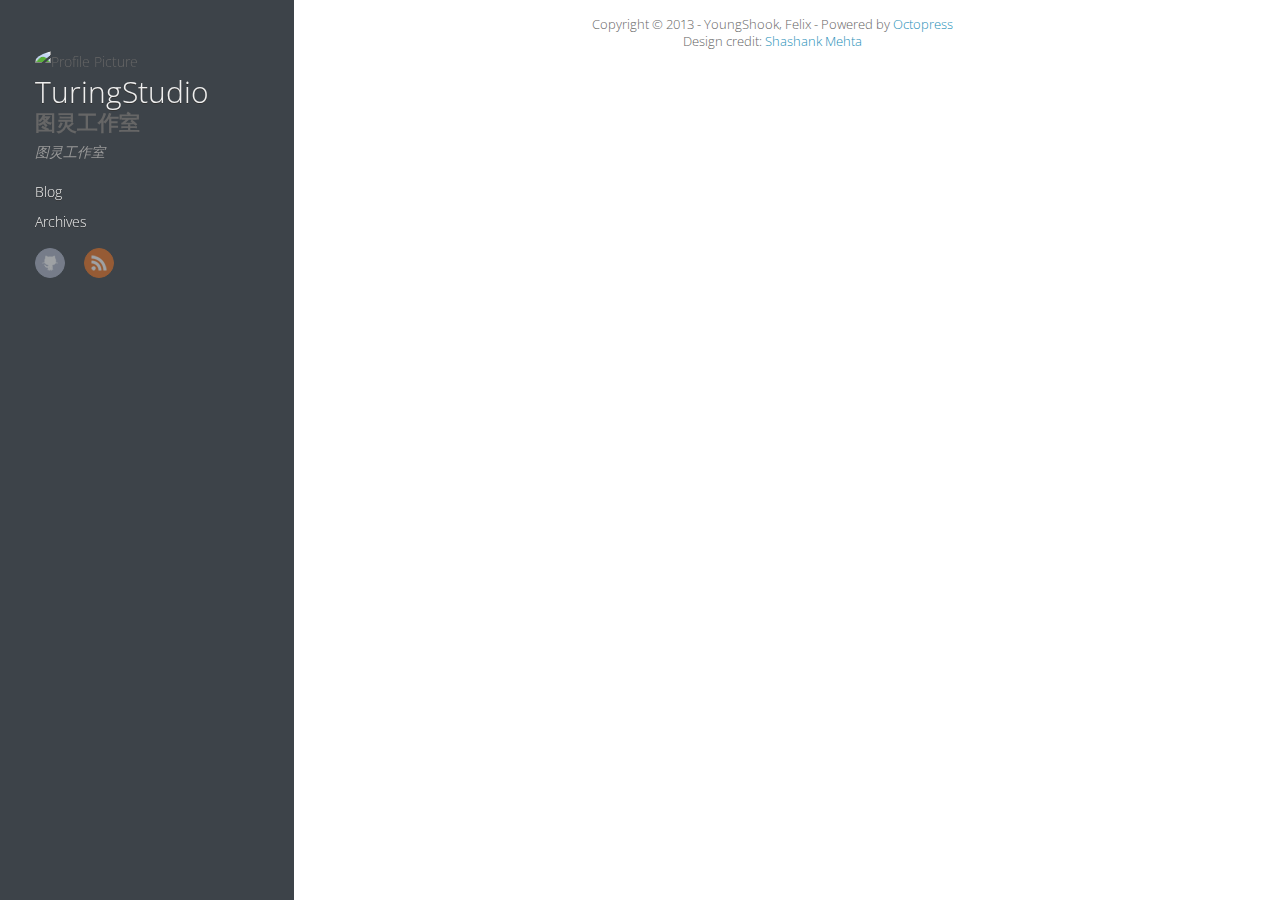
==== commit b7ba19be: "Site updated at 2013-06-28 05:08:09 UTC" ====
--- a/blog/archives/index.html
+++ b/blog/archives/index.html
@@ -3,8 +3,8 @@
 <html>
 <head>
 	<meta charset="utf-8">
-	<title>Blog Archives - My Octopress Blog</title>
-	<meta name="author" content="Your Name">
+	<title>Blog Archives - TuringStudio</title>
+	<meta name="author" content="YoungShook, Felix">
 
 	
 	<meta name="description" content=" ">
@@ -15,7 +15,7 @@
   <meta name="MobileOptimized" content="320">
   <meta name="viewport" content="width=device-width, initial-scale=1">
 
-	<link href="/atom.xml" rel="alternate" title="My Octopress Blog" type="application/atom+xml">
+	<link href="/atom.xml" rel="alternate" title="TuringStudio" type="application/atom+xml">
 	
 	<link rel="canonical" href="http://iTuringStudio.github.io/blog/archives/">
 	<link href="/favicon.png" rel="shortcut icon">
@@ -43,13 +43,13 @@
 	</script>
 </div>
 <hgroup>
-  <h1><a href="/">My Octopress Blog</a></h1>
+  <h1><a href="/">TuringStudio</a></h1>
   
-    <h2>A blogging framework for hackers.</h2>
+    <h2>图灵工作室</h2>
   
 </hgroup>
 
-<p class="subtitle">A blogging framework for hackers.</p>
+<p class="subtitle">图灵工作室</p>
 <nav id="main-nav"><ul class="main-navigation">
   <li><a href="/">Blog</a></li>
   <li><a href="/blog/archives">Archives</a></li>
@@ -61,6 +61,8 @@
 		
 		
 		
+		
+		<a class="github" href="https://github.com/https://github.com/iTuringStudio" title="GitHub">GitHub</a>
 		
 		
 		
@@ -87,7 +89,7 @@
 </div></div>
 			</div>
 			<footer id="footer" class="inner"><p>
-  Copyright &copy; 2013 - Your Name -
+  Copyright &copy; 2013 - YoungShook, Felix -
   <span class="credit">Powered by <a href="http://octopress.org">Octopress</a></span>
 </p>
 
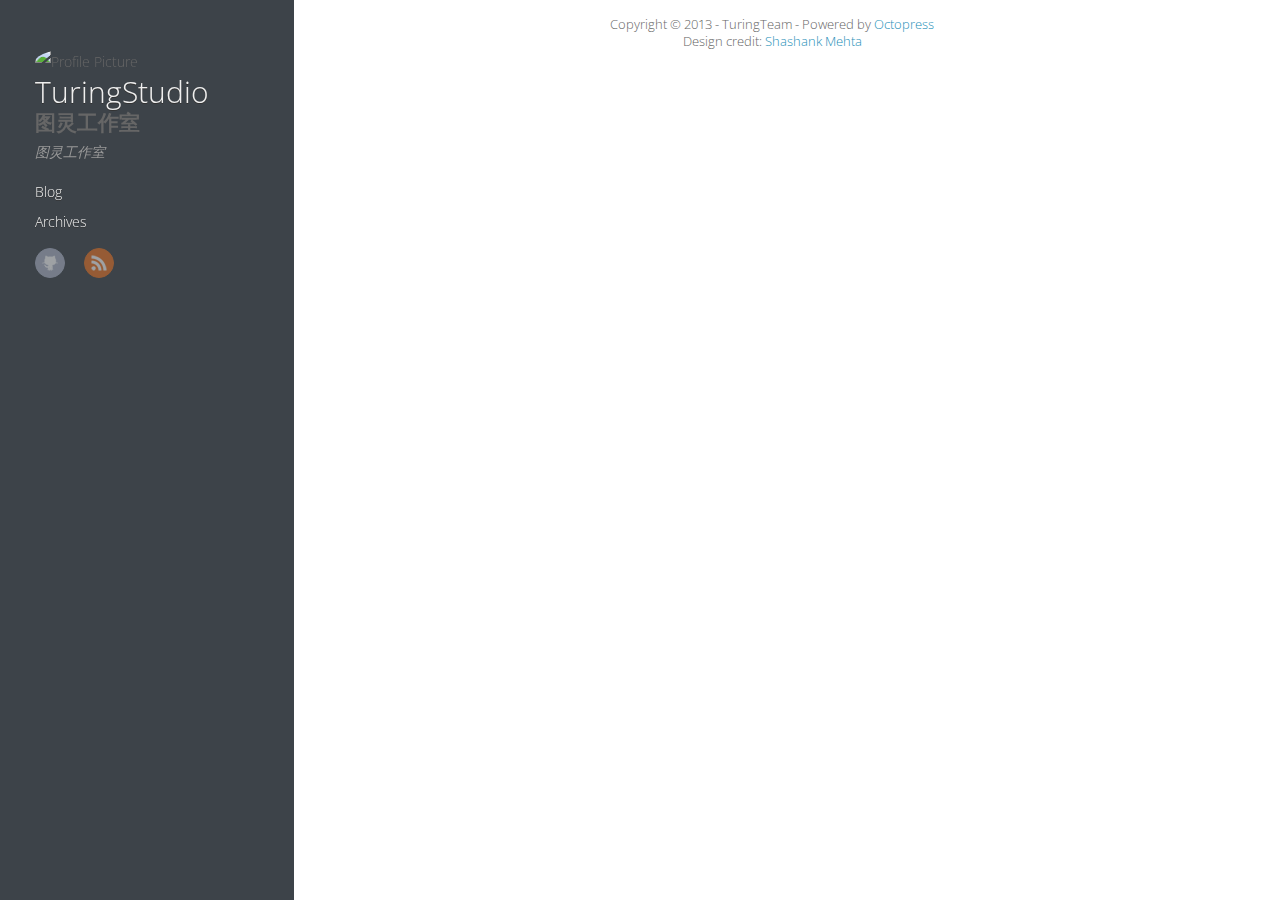
==== commit a9fbade9: "Site updated at 2013-06-28 05:21:55 UTC" ====
--- a/blog/archives/index.html
+++ b/blog/archives/index.html
@@ -4,7 +4,7 @@
 <head>
 	<meta charset="utf-8">
 	<title>Blog Archives - TuringStudio</title>
-	<meta name="author" content="YoungShook, Felix">
+	<meta name="author" content="TuringTeam">
 
 	
 	<meta name="description" content=" ">
@@ -62,7 +62,7 @@
 		
 		
 		
-		<a class="github" href="https://github.com/https://github.com/iTuringStudio" title="GitHub">GitHub</a>
+		<a class="github" href="https://github.com/iTuringStudio" title="GitHub">GitHub</a>
 		
 		
 		
@@ -89,7 +89,7 @@
 </div></div>
 			</div>
 			<footer id="footer" class="inner"><p>
-  Copyright &copy; 2013 - YoungShook, Felix -
+  Copyright &copy; 2013 - TuringTeam -
   <span class="credit">Powered by <a href="http://octopress.org">Octopress</a></span>
 </p>
 
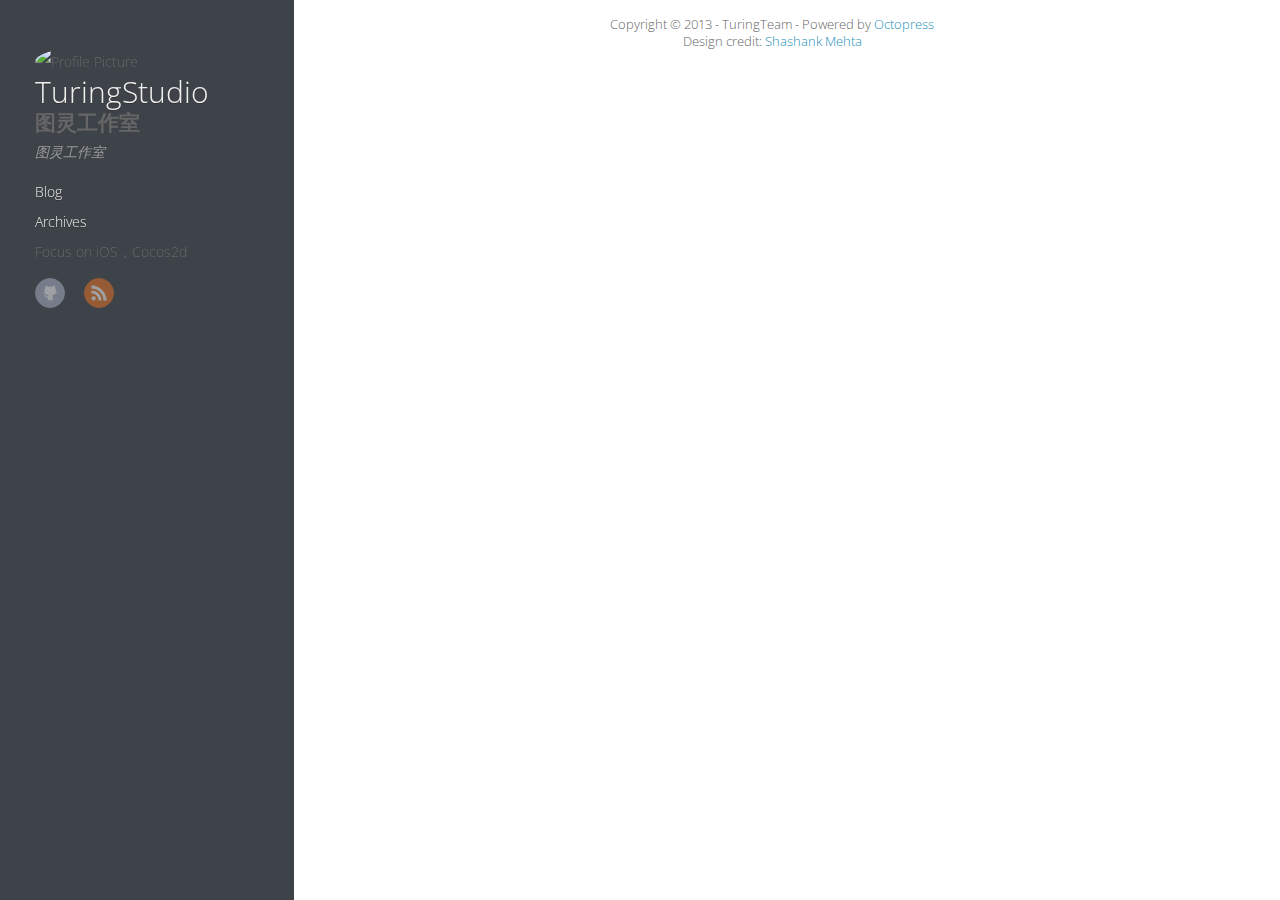
==== commit ef908900: "Site updated at 2013-07-09 07:34:53 UTC" ====
--- a/blog/archives/index.html
+++ b/blog/archives/index.html
@@ -38,7 +38,7 @@
 	<script src="/javascripts/md5.js"></script>
 	<script type="text/javascript">
 		$(function(){
-			$('.profilepic').append("<img src='http://www.gravatar.com/avatar/" + MD5("") + "?s=160' alt='Profile Picture' style='width: 160px;' />");
+			$('.profilepic').append("<img src='http://www.gravatar.com/avatar/" + MD5("ituringteam@gmail.com") + "?s=160' alt='Profile Picture' style='width: 160px;' />");
 		});
 	</script>
 </div>
@@ -55,6 +55,12 @@
   <li><a href="/blog/archives">Archives</a></li>
 </ul>
 
+
+<section class="aboutme">
+  <p>
+    Focus on iOS，Cocos2d
+  </p>
+</section>
 </nav>
 <nav id="sub-nav">
 	<div class="social">
